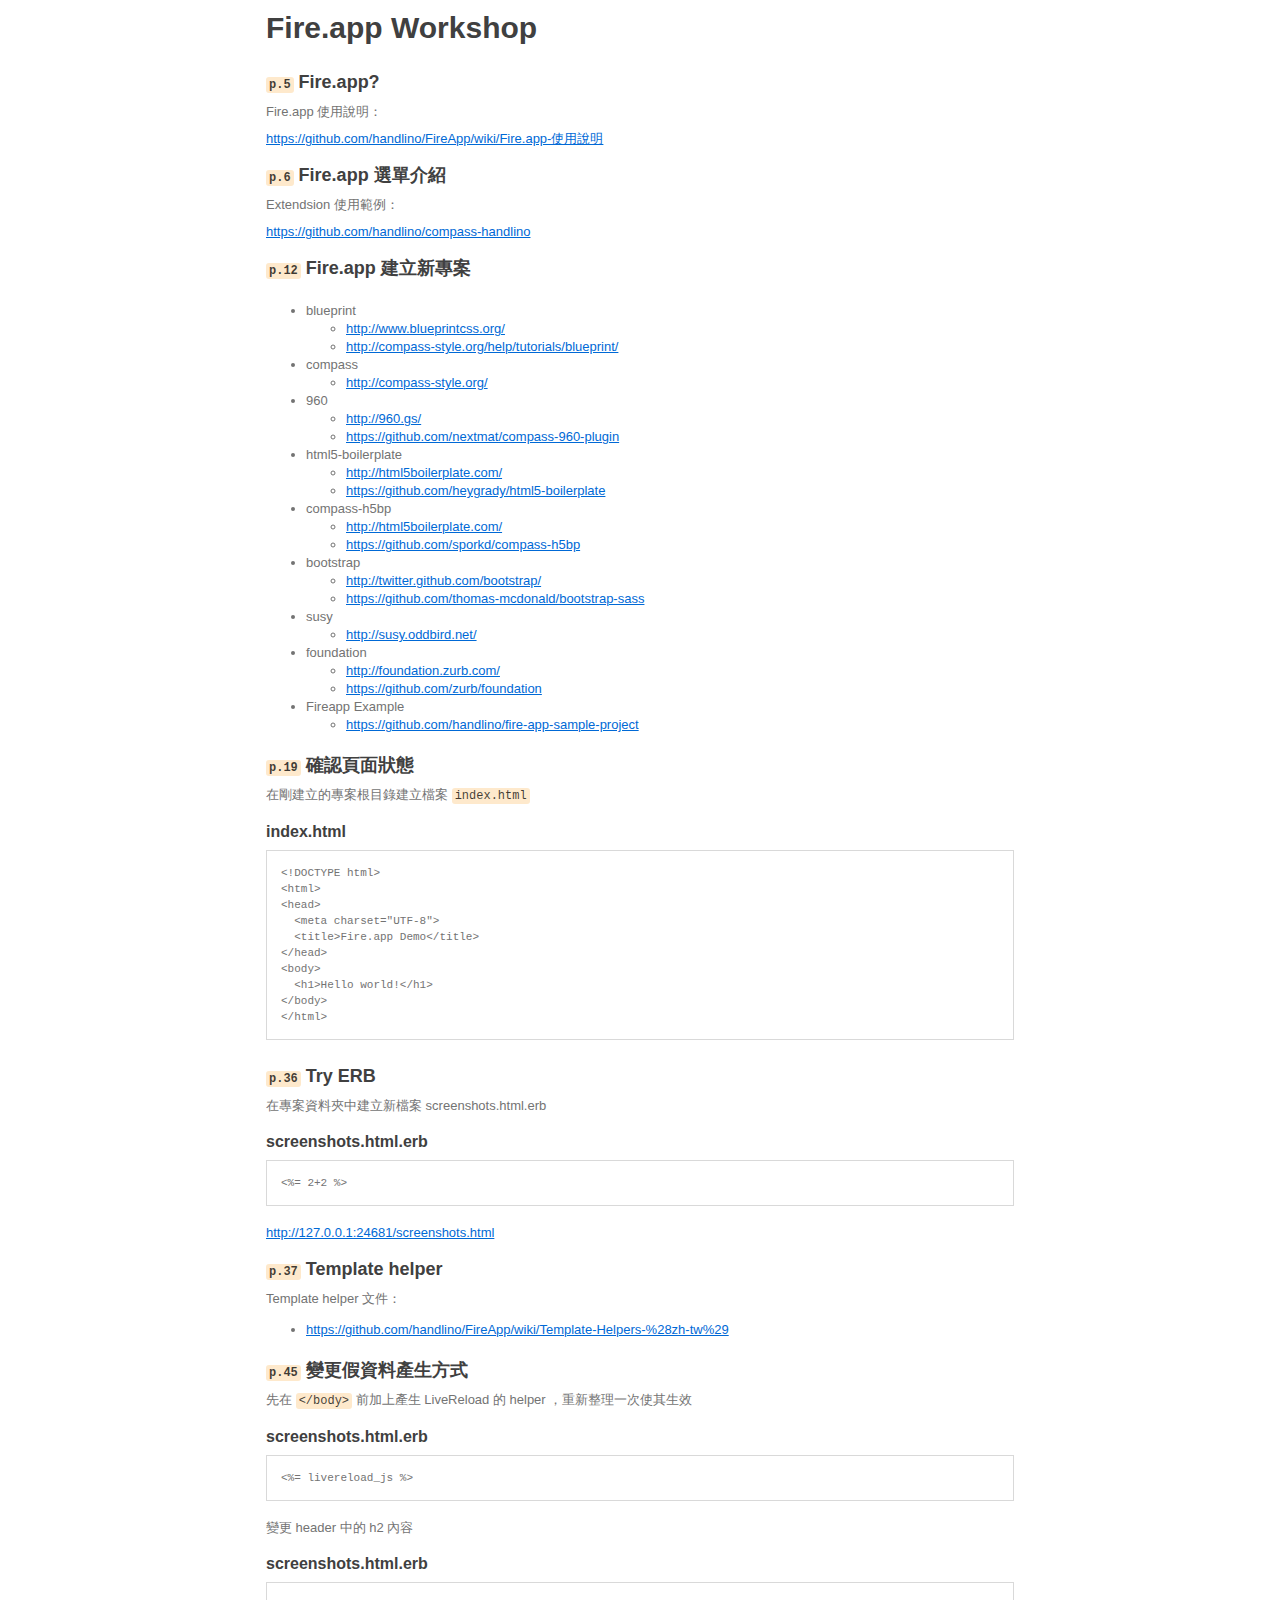
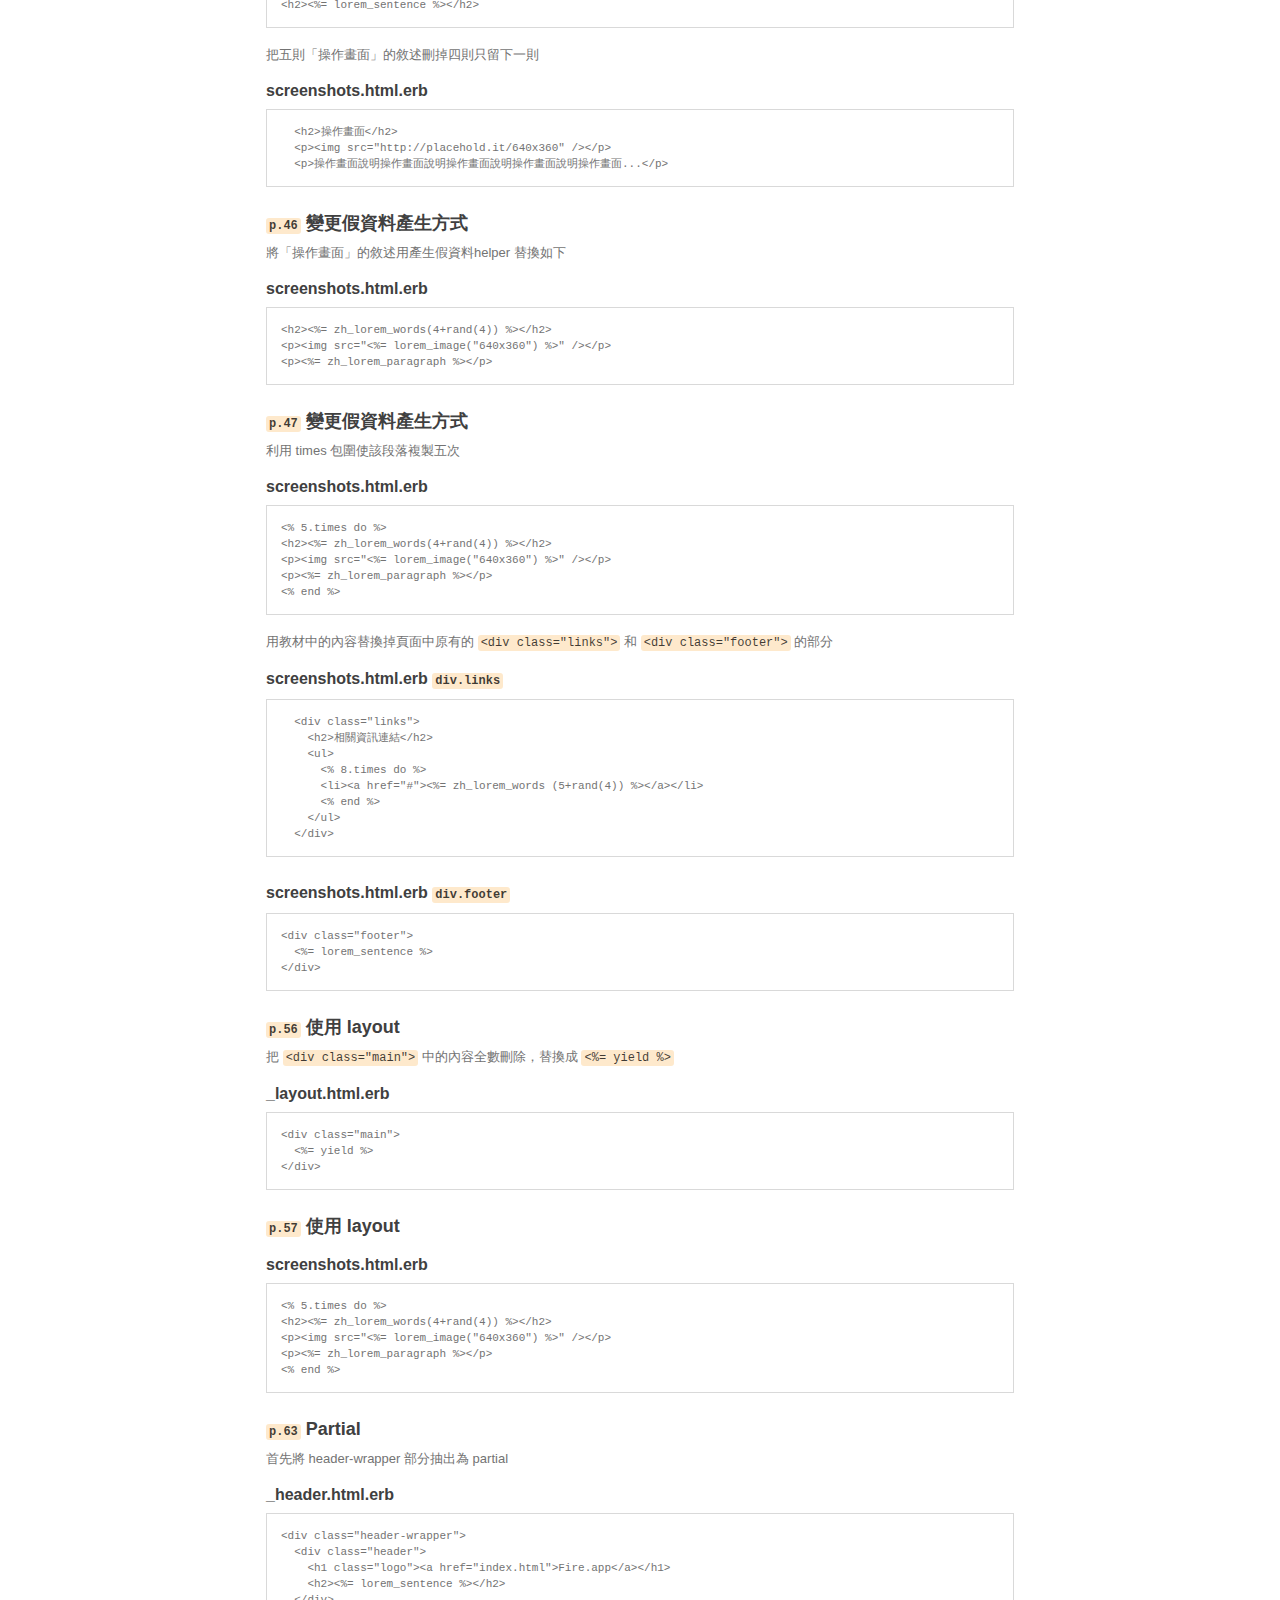
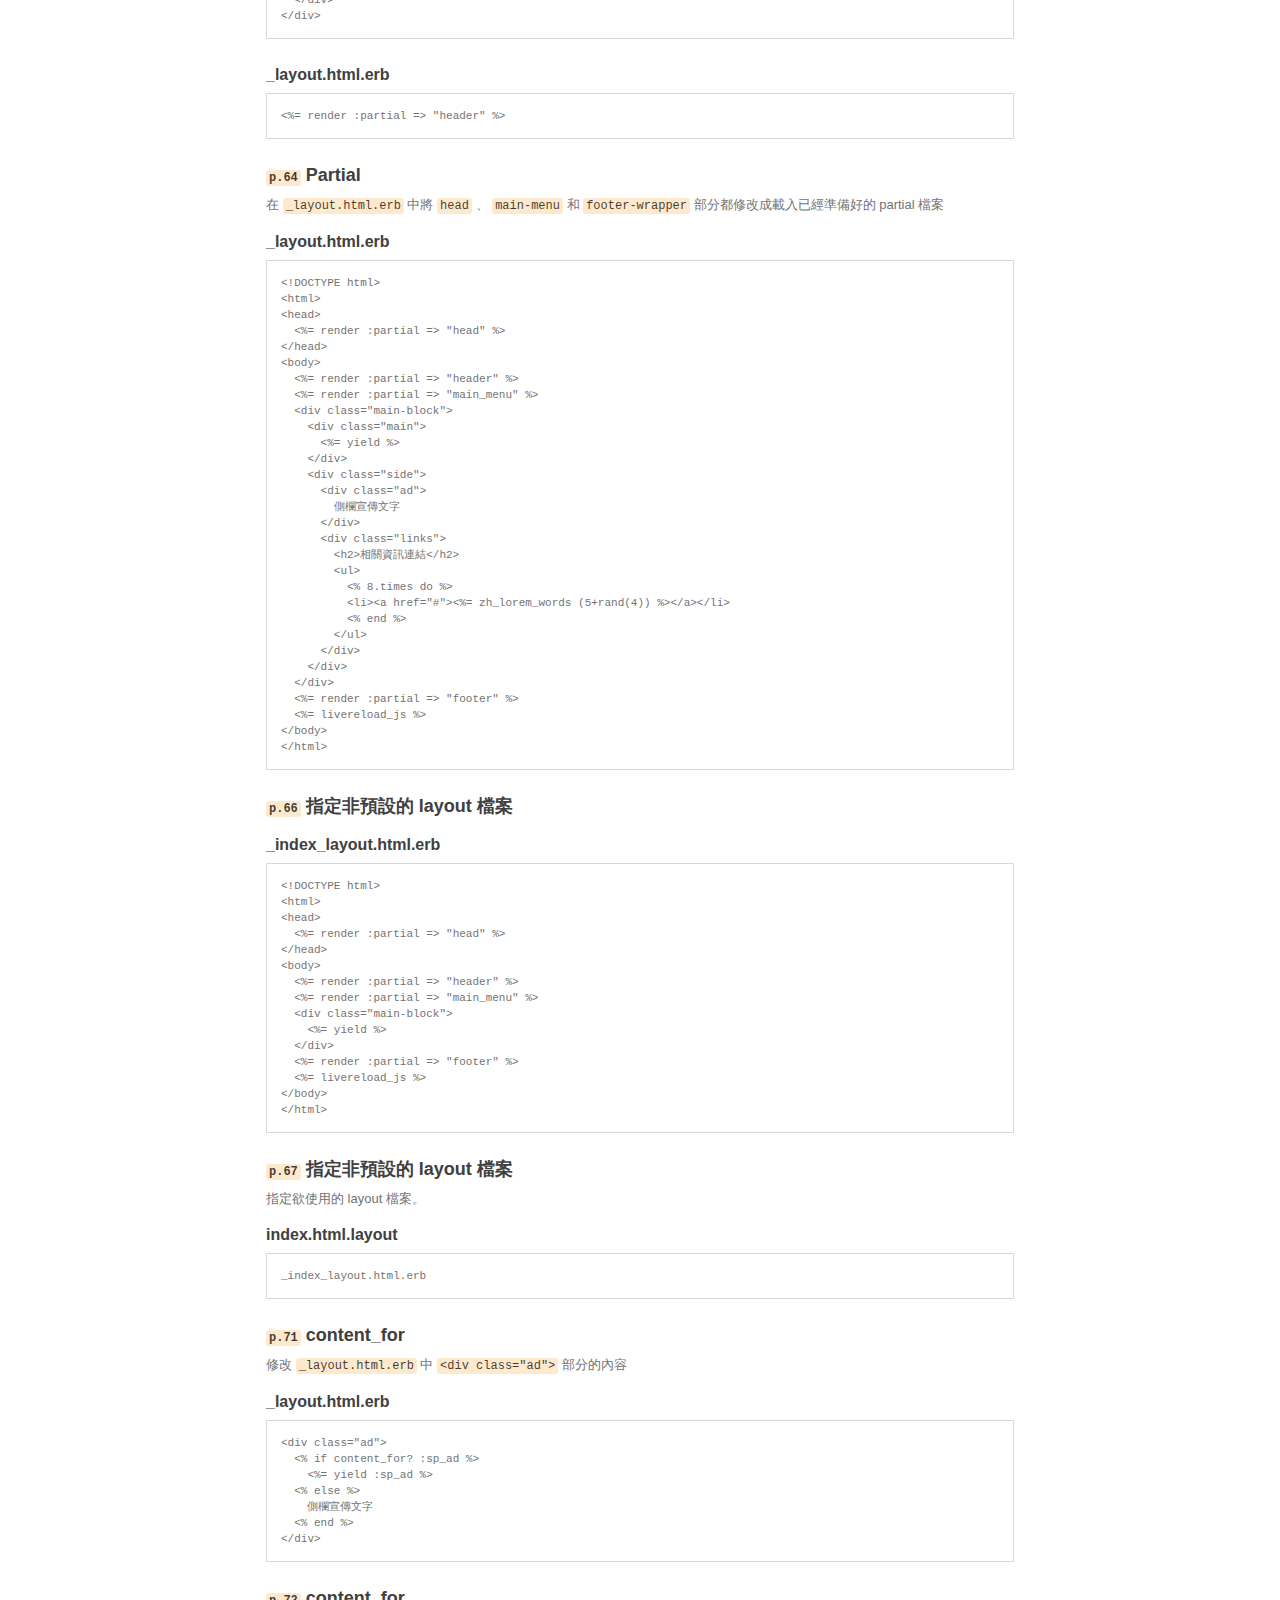
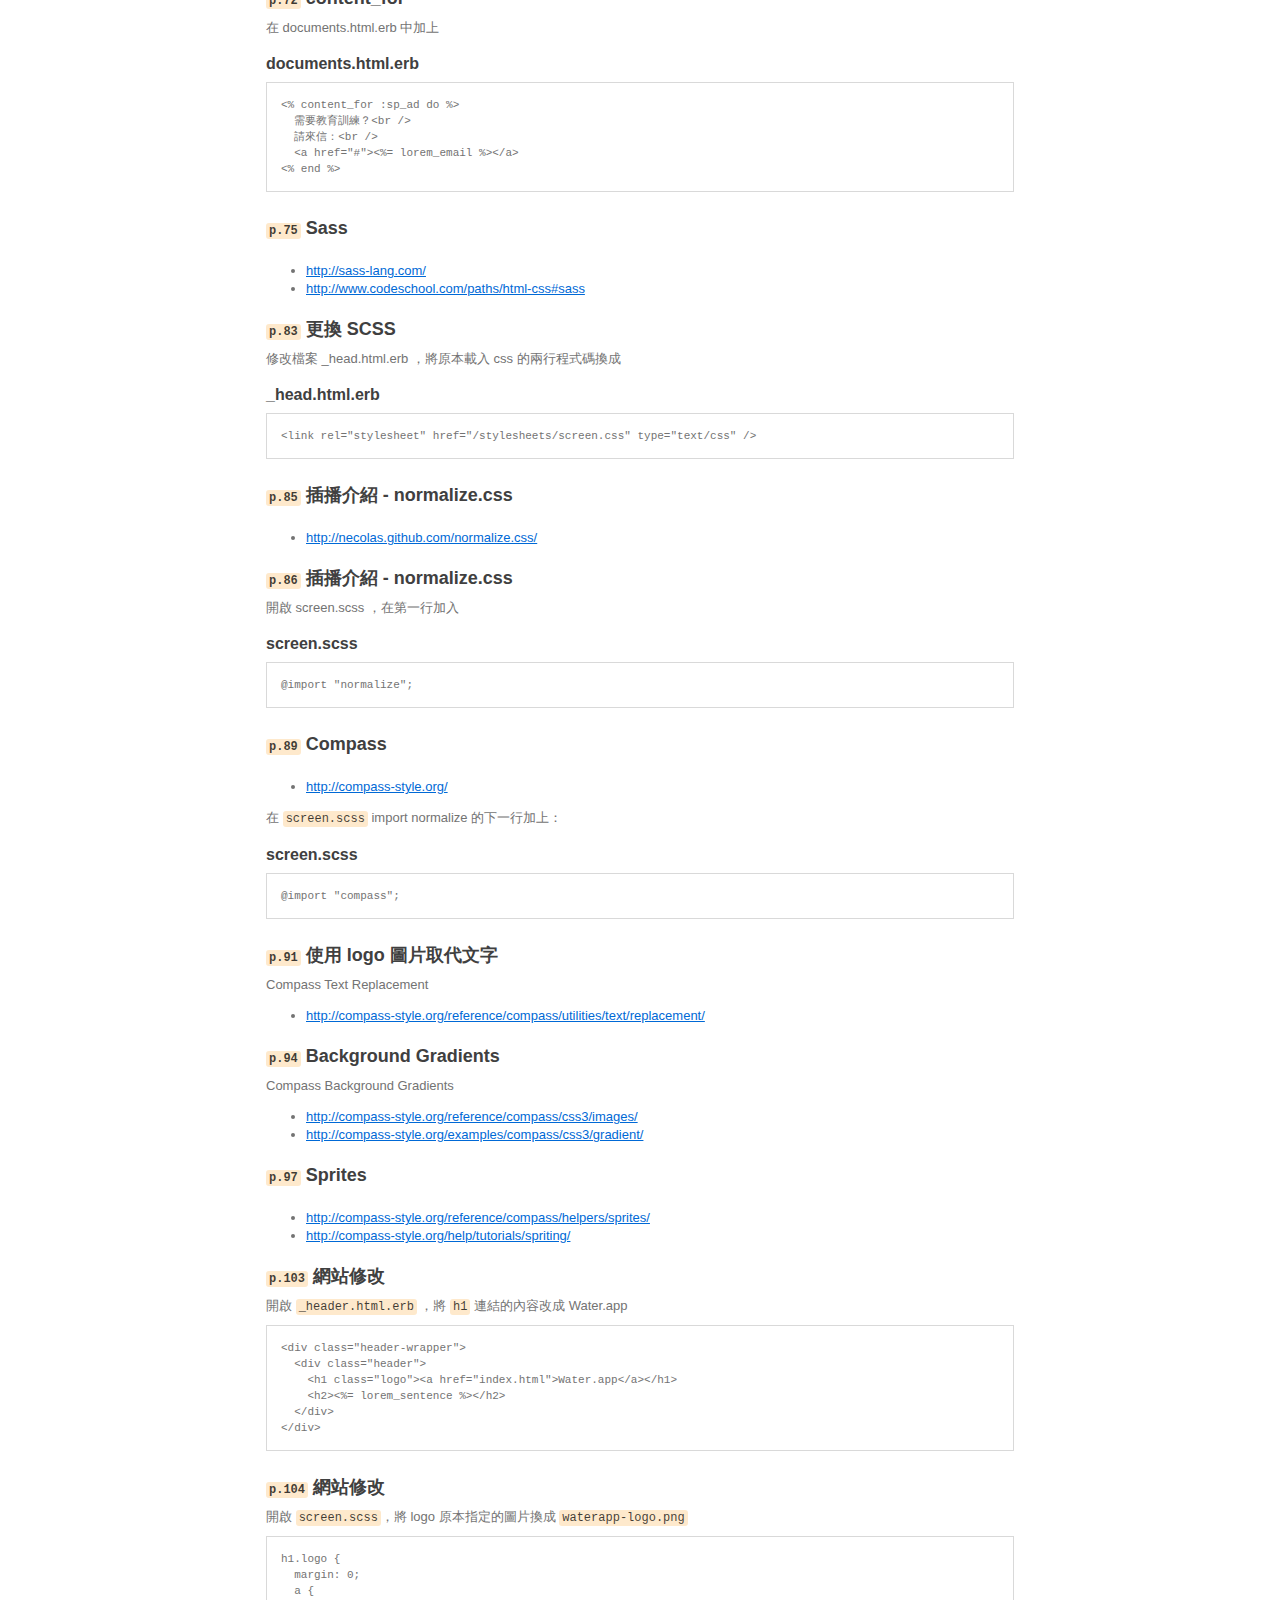
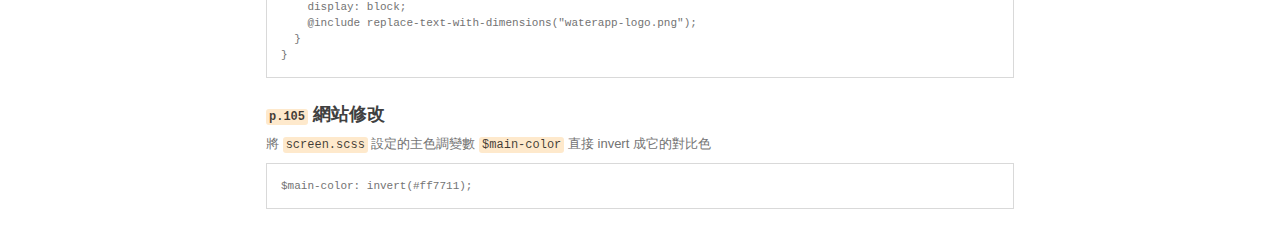
==== fireapp-workshop.html @ 672f6092 "add workshop files" ====
<!doctype html>
<html>
<head>
<meta charset="utf-8">
<meta name="viewport" content="width=device-width, initial-scale=1.0, user-scalable=no">
<style>
h1,
h2,
h3,
h4,
h5,
h6,
p,
blockquote {
    margin: 0;
    padding: 0;
}
body {
    font-family: "Helvetica Neue", Helvetica, "Hiragino Sans GB", Arial, sans-serif;
    font-size: 13px;
    line-height: 18px;
    color: #737373;
    margin: 10px 13px 10px 13px;
}
a {
    color: #0069d6;
}
a:hover {
    color: #0050a3;
    text-decoration: none;
}
a img {
    border: none;
}
p {
    margin-bottom: 9px;
}
h1,
h2,
h3,
h4,
h5,
h6 {
    color: #404040;
    line-height: 36px;
}
h1 {
    margin-bottom: 18px;
    font-size: 30px;
}
h2 {
    font-size: 24px;
}
h3 {
    font-size: 18px;
}
h4 {
    font-size: 16px;
}
h5 {
    font-size: 14px;
}
h6 {
    font-size: 13px;
}
hr {
    margin: 0 0 19px;
    border: 0;
    border-bottom: 1px solid #ccc;
}
blockquote {
    padding: 13px 13px 21px 15px;
    margin-bottom: 18px;
    font-family:georgia,serif;
    font-style: italic;
}
blockquote:before {
    content:"\201C";
    font-size:40px;
    margin-left:-10px;
    font-family:georgia,serif;
    color:#eee;
}
blockquote p {
    font-size: 14px;
    font-weight: 300;
    line-height: 18px;
    margin-bottom: 0;
    font-style: italic;
}
code, pre {
    font-family: Monaco, Andale Mono, Courier New, monospace;
}
code {
    background-color: #fee9cc;
    color: rgba(0, 0, 0, 0.75);
    padding: 1px 3px;
    font-size: 12px;
    -webkit-border-radius: 3px;
    -moz-border-radius: 3px;
    border-radius: 3px;
}
pre {
    display: block;
    padding: 14px;
    margin: 0 0 18px;
    line-height: 16px;
    font-size: 11px;
    border: 1px solid #d9d9d9;
    white-space: pre-wrap;
    word-wrap: break-word;
}
pre code {
    background-color: #fff;
    color:#737373;
    font-size: 11px;
    padding: 0;
}
@media screen and (min-width: 768px) {
    body {
        width: 748px;
        margin:10px auto;
    }
}
</style>
<title>Fire.app Workshop</title>

</head>
<body>
<h1>Fire.app Workshop</h1>

<h3><code>p.5</code> Fire.app?</h3>

<p>Fire.app 使用說明：</p>

<p><a href="https://github.com/handlino/FireApp/wiki/Fire.app-%E4%BD%BF%E7%94%A8%E8%AA%AA%E6%98%8E">https://github.com/handlino/FireApp/wiki/Fire.app-使用說明</a></p>

<h3><code>p.6</code> Fire.app 選單介紹</h3>

<p>Extendsion 使用範例：</p>

<p><a href="https://github.com/handlino/compass-handlino">https://github.com/handlino/compass-handlino</a></p>

<h3><code>p.12</code> Fire.app 建立新專案</h3>

<ul>
<li>blueprint

<ul>
<li><a href="http://www.blueprintcss.org/">http://www.blueprintcss.org/</a></li>
<li><a href="http://compass-style.org/help/tutorials/blueprint/">http://compass-style.org/help/tutorials/blueprint/</a></li>
</ul>
</li>
<li>compass

<ul>
<li><a href="http://compass-style.org/">http://compass-style.org/</a></li>
</ul>
</li>
<li>960

<ul>
<li><a href="http://960.gs/">http://960.gs/</a></li>
<li><a href="https://github.com/nextmat/compass-960-plugin">https://github.com/nextmat/compass-960-plugin</a></li>
</ul>
</li>
<li>html5-boilerplate

<ul>
<li><a href="http://html5boilerplate.com/">http://html5boilerplate.com/</a></li>
<li><a href="https://github.com/heygrady/html5-boilerplate">https://github.com/heygrady/html5-boilerplate</a></li>
</ul>
</li>
<li>compass-h5bp

<ul>
<li><a href="http://html5boilerplate.com/">http://html5boilerplate.com/</a></li>
<li><a href="https://github.com/sporkd/compass-h5bp">https://github.com/sporkd/compass-h5bp</a></li>
</ul>
</li>
<li>bootstrap

<ul>
<li><a href="http://twitter.github.com/bootstrap/">http://twitter.github.com/bootstrap/</a></li>
<li><a href="https://github.com/thomas-mcdonald/bootstrap-sass">https://github.com/thomas-mcdonald/bootstrap-sass</a></li>
</ul>
</li>
<li>susy

<ul>
<li><a href="http://susy.oddbird.net/">http://susy.oddbird.net/</a></li>
</ul>
</li>
<li>foundation

<ul>
<li><a href="http://foundation.zurb.com/">http://foundation.zurb.com/</a></li>
<li><a href="https://github.com/zurb/foundation">https://github.com/zurb/foundation</a></li>
</ul>
</li>
<li>Fireapp Example

<ul>
<li><a href="https://github.com/handlino/fire-app-sample-project">https://github.com/handlino/fire-app-sample-project</a></li>
</ul>
</li>
</ul>


<h3><code>p.19</code> 確認頁面狀態</h3>

<p>在剛建立的專案根目錄建立檔案 <code>index.html</code></p>

<h4>index.html</h4>

<pre><code>&lt;!DOCTYPE html&gt;
&lt;html&gt;
&lt;head&gt;
  &lt;meta charset="UTF-8"&gt;
  &lt;title&gt;Fire.app Demo&lt;/title&gt;
&lt;/head&gt;
&lt;body&gt;
  &lt;h1&gt;Hello world!&lt;/h1&gt;
&lt;/body&gt;
&lt;/html&gt;
</code></pre>

<h3><code>p.36</code> Try ERB</h3>

<p>在專案資料夾中建立新檔案 screenshots.html.erb</p>

<h4>screenshots.html.erb</h4>

<pre><code>&lt;%= 2+2 %&gt;
</code></pre>

<p><a href="http://127.0.0.1:24681/screenshots.html">http://127.0.0.1:24681/screenshots.html</a></p>

<h3><code>p.37</code> Template helper</h3>

<p>Template helper 文件：</p>

<ul>
<li><a href="https://github.com/handlino/FireApp/wiki/Template-Helpers-%28zh-tw%29">https://github.com/handlino/FireApp/wiki/Template-Helpers-%28zh-tw%29</a></li>
</ul>


<h3><code>p.45</code> 變更假資料產生方式</h3>

<p>先在 <code>&lt;/body&gt;</code> 前加上產生 LiveReload 的 helper ，重新整理一次使其生效</p>

<h4>screenshots.html.erb</h4>

<pre><code>&lt;%= livereload_js %&gt;
</code></pre>

<p>變更 header 中的 h2 內容</p>

<h4>screenshots.html.erb</h4>

<pre><code>&lt;h2&gt;&lt;%= lorem_sentence %&gt;&lt;/h2&gt;
</code></pre>

<p>把五則「操作畫面」的敘述刪掉四則只留下一則</p>

<h4>screenshots.html.erb</h4>

<pre><code>  &lt;h2&gt;操作畫面&lt;/h2&gt;
  &lt;p&gt;&lt;img src="http://placehold.it/640x360" /&gt;&lt;/p&gt;
  &lt;p&gt;操作畫面說明操作畫面說明操作畫面說明操作畫面說明操作畫面...&lt;/p&gt;
</code></pre>

<h3><code>p.46</code> 變更假資料產生方式</h3>

<p>將「操作畫面」的敘述用產生假資料helper 替換如下</p>

<h4>screenshots.html.erb</h4>

<pre><code>&lt;h2&gt;&lt;%= zh_lorem_words(4+rand(4)) %&gt;&lt;/h2&gt;
&lt;p&gt;&lt;img src="&lt;%= lorem_image("640x360") %&gt;" /&gt;&lt;/p&gt;
&lt;p&gt;&lt;%= zh_lorem_paragraph %&gt;&lt;/p&gt;
</code></pre>

<h3><code>p.47</code> 變更假資料產生方式</h3>

<p>利用 times 包圍使該段落複製五次</p>

<h4>screenshots.html.erb</h4>

<pre><code>&lt;% 5.times do %&gt;
&lt;h2&gt;&lt;%= zh_lorem_words(4+rand(4)) %&gt;&lt;/h2&gt;
&lt;p&gt;&lt;img src="&lt;%= lorem_image("640x360") %&gt;" /&gt;&lt;/p&gt;
&lt;p&gt;&lt;%= zh_lorem_paragraph %&gt;&lt;/p&gt;
&lt;% end %&gt;
</code></pre>

<p>用教材中的內容替換掉頁面中原有的 <code>&lt;div class="links"&gt;</code> 和 <code>&lt;div class="footer"&gt;</code> 的部分</p>

<h4>screenshots.html.erb <code>div.links</code></h4>

<pre><code>  &lt;div class="links"&gt;
    &lt;h2&gt;相關資訊連結&lt;/h2&gt;
    &lt;ul&gt;
      &lt;% 8.times do %&gt;
      &lt;li&gt;&lt;a href="#"&gt;&lt;%= zh_lorem_words (5+rand(4)) %&gt;&lt;/a&gt;&lt;/li&gt;
      &lt;% end %&gt;
    &lt;/ul&gt;  
  &lt;/div&gt;
</code></pre>

<h4>screenshots.html.erb <code>div.footer</code></h4>

<pre><code>&lt;div class="footer"&gt;
  &lt;%= lorem_sentence %&gt;
&lt;/div&gt;
</code></pre>

<h3><code>p.56</code> 使用 layout</h3>

<p>把 <code>&lt;div class="main"&gt;</code> 中的內容全數刪除，替換成 <code>&lt;%= yield %&gt;</code></p>

<h4>_layout.html.erb</h4>

<pre><code>&lt;div class="main"&gt;
  &lt;%= yield %&gt;
&lt;/div&gt;
</code></pre>

<h3><code>p.57</code> 使用 layout</h3>

<h4>screenshots.html.erb</h4>

<pre><code>&lt;% 5.times do %&gt;
&lt;h2&gt;&lt;%= zh_lorem_words(4+rand(4)) %&gt;&lt;/h2&gt;
&lt;p&gt;&lt;img src="&lt;%= lorem_image("640x360") %&gt;" /&gt;&lt;/p&gt;
&lt;p&gt;&lt;%= zh_lorem_paragraph %&gt;&lt;/p&gt;
&lt;% end %&gt;
</code></pre>

<h3><code>p.63</code> Partial</h3>

<p>首先將 header-wrapper 部分抽出為 partial</p>

<h4>_header.html.erb</h4>

<pre><code>&lt;div class="header-wrapper"&gt;
  &lt;div class="header"&gt;
    &lt;h1 class="logo"&gt;&lt;a href="index.html"&gt;Fire.app&lt;/a&gt;&lt;/h1&gt;
    &lt;h2&gt;&lt;%= lorem_sentence %&gt;&lt;/h2&gt;
  &lt;/div&gt;
&lt;/div&gt;
</code></pre>

<h4>_layout.html.erb</h4>

<pre><code>&lt;%= render :partial =&gt; "header" %&gt;
</code></pre>

<h3><code>p.64</code> Partial</h3>

<p>在 <code>_layout.html.erb</code> 中將 <code>head</code> 、 <code>main-menu</code> 和 <code>footer-wrapper</code> 部分都修改成載入已經準備好的 partial 檔案</p>

<h4>_layout.html.erb</h4>

<pre><code>&lt;!DOCTYPE html&gt;
&lt;html&gt;
&lt;head&gt;
  &lt;%= render :partial =&gt; "head" %&gt;
&lt;/head&gt;
&lt;body&gt;
  &lt;%= render :partial =&gt; "header" %&gt;
  &lt;%= render :partial =&gt; "main_menu" %&gt;
  &lt;div class="main-block"&gt;
    &lt;div class="main"&gt;
      &lt;%= yield %&gt;
    &lt;/div&gt;
    &lt;div class="side"&gt;
      &lt;div class="ad"&gt;
        側欄宣傳文字
      &lt;/div&gt;
      &lt;div class="links"&gt;
        &lt;h2&gt;相關資訊連結&lt;/h2&gt;
        &lt;ul&gt;
          &lt;% 8.times do %&gt;
          &lt;li&gt;&lt;a href="#"&gt;&lt;%= zh_lorem_words (5+rand(4)) %&gt;&lt;/a&gt;&lt;/li&gt;
          &lt;% end %&gt;
        &lt;/ul&gt;  
      &lt;/div&gt;
    &lt;/div&gt;
  &lt;/div&gt;
  &lt;%= render :partial =&gt; "footer" %&gt;
  &lt;%= livereload_js %&gt;
&lt;/body&gt;
&lt;/html&gt;
</code></pre>

<h3><code>p.66</code> 指定非預設的 layout 檔案</h3>

<h4>_index_layout.html.erb</h4>

<pre><code>&lt;!DOCTYPE html&gt;
&lt;html&gt;
&lt;head&gt;
  &lt;%= render :partial =&gt; "head" %&gt;
&lt;/head&gt;
&lt;body&gt;
  &lt;%= render :partial =&gt; "header" %&gt;
  &lt;%= render :partial =&gt; "main_menu" %&gt;
  &lt;div class="main-block"&gt;
    &lt;%= yield %&gt;
  &lt;/div&gt;
  &lt;%= render :partial =&gt; "footer" %&gt;
  &lt;%= livereload_js %&gt;
&lt;/body&gt;
&lt;/html&gt;
</code></pre>

<h3><code>p.67</code> 指定非預設的 layout 檔案</h3>

<p>指定欲使用的 layout 檔案。</p>

<h4>index.html.layout</h4>

<pre><code>_index_layout.html.erb
</code></pre>

<h3><code>p.71</code> content_for</h3>

<p>修改 <code>_layout.html.erb</code> 中 <code>&lt;div class="ad"&gt;</code> 部分的內容</p>

<h4>_layout.html.erb</h4>

<pre><code>&lt;div class="ad"&gt;
  &lt;% if content_for? :sp_ad %&gt;
    &lt;%= yield :sp_ad %&gt;
  &lt;% else %&gt;
    側欄宣傳文字
  &lt;% end %&gt;
&lt;/div&gt;
</code></pre>

<h3><code>p.72</code> content_for</h3>

<p>在 documents.html.erb 中加上</p>

<h4>documents.html.erb</h4>

<pre><code>&lt;% content_for :sp_ad do %&gt;
  需要教育訓練？&lt;br /&gt;
  請來信：&lt;br /&gt;
  &lt;a href="#"&gt;&lt;%= lorem_email %&gt;&lt;/a&gt;
&lt;% end %&gt;
</code></pre>

<h3><code>p.75</code> Sass</h3>

<ul>
<li><a href="http://sass-lang.com/">http://sass-lang.com/</a></li>
<li><a href="http://www.codeschool.com/paths/html-css#sass">http://www.codeschool.com/paths/html-css#sass</a></li>
</ul>


<h3><code>p.83</code> 更換 SCSS</h3>

<p>修改檔案 _head.html.erb ，將原本載入 css 的兩行程式碼換成</p>

<h4>_head.html.erb</h4>

<pre><code>&lt;link rel="stylesheet" href="/stylesheets/screen.css" type="text/css" /&gt;
</code></pre>

<h3><code>p.85</code> 插播介紹 - normalize.css</h3>

<ul>
<li><a href="http://necolas.github.com/normalize.css/">http://necolas.github.com/normalize.css/</a></li>
</ul>


<h3><code>p.86</code> 插播介紹 - normalize.css</h3>

<p>開啟 screen.scss ，在第一行加入</p>

<h4>screen.scss</h4>

<pre><code>@import "normalize";
</code></pre>

<h3><code>p.89</code> Compass</h3>

<ul>
<li><a href="http://compass-style.org/">http://compass-style.org/</a></li>
</ul>


<p>在 <code>screen.scss</code> import normalize 的下一行加上：</p>

<h4>screen.scss</h4>

<pre><code>@import "compass";
</code></pre>

<h3><code>p.91</code> 使用 logo 圖片取代文字</h3>

<p>Compass Text Replacement</p>

<ul>
<li><a href="http://compass-style.org/reference/compass/utilities/text/replacement/">http://compass-style.org/reference/compass/utilities/text/replacement/</a></li>
</ul>


<h3><code>p.94</code> Background Gradients</h3>

<p>Compass Background Gradients</p>

<ul>
<li><a href="http://compass-style.org/reference/compass/css3/images/">http://compass-style.org/reference/compass/css3/images/</a></li>
<li><a href="http://compass-style.org/examples/compass/css3/gradient/">http://compass-style.org/examples/compass/css3/gradient/</a></li>
</ul>


<h3><code>p.97</code> Sprites</h3>

<ul>
<li><a href="http://compass-style.org/reference/compass/helpers/sprites/">http://compass-style.org/reference/compass/helpers/sprites/</a></li>
<li><a href="http://compass-style.org/help/tutorials/spriting/">http://compass-style.org/help/tutorials/spriting/</a></li>
</ul>


<h3><code>p.103</code> 網站修改</h3>

<p>開啟 <code>_header.html.erb</code> ，將 <code>h1</code> 連結的內容改成 Water.app</p>

<pre><code>&lt;div class="header-wrapper"&gt;
  &lt;div class="header"&gt;
    &lt;h1 class="logo"&gt;&lt;a href="index.html"&gt;Water.app&lt;/a&gt;&lt;/h1&gt;
    &lt;h2&gt;&lt;%= lorem_sentence %&gt;&lt;/h2&gt;
  &lt;/div&gt;
&lt;/div&gt;
</code></pre>

<h3><code>p.104</code> 網站修改</h3>

<p>開啟 <code>screen.scss</code>，將 logo 原本指定的圖片換成 <code>waterapp-logo.png</code></p>

<pre><code>h1.logo {
  margin: 0;
  a {
    display: block;
    @include replace-text-with-dimensions("waterapp-logo.png");
  }
}
</code></pre>

<h3><code>p.105</code> 網站修改</h3>

<p>將 <code>screen.scss</code> 設定的主色調變數 <code>$main-color</code> 直接 invert 成它的對比色</p>

<pre><code>$main-color: invert(#ff7711);
</code></pre>
</body>
</html>
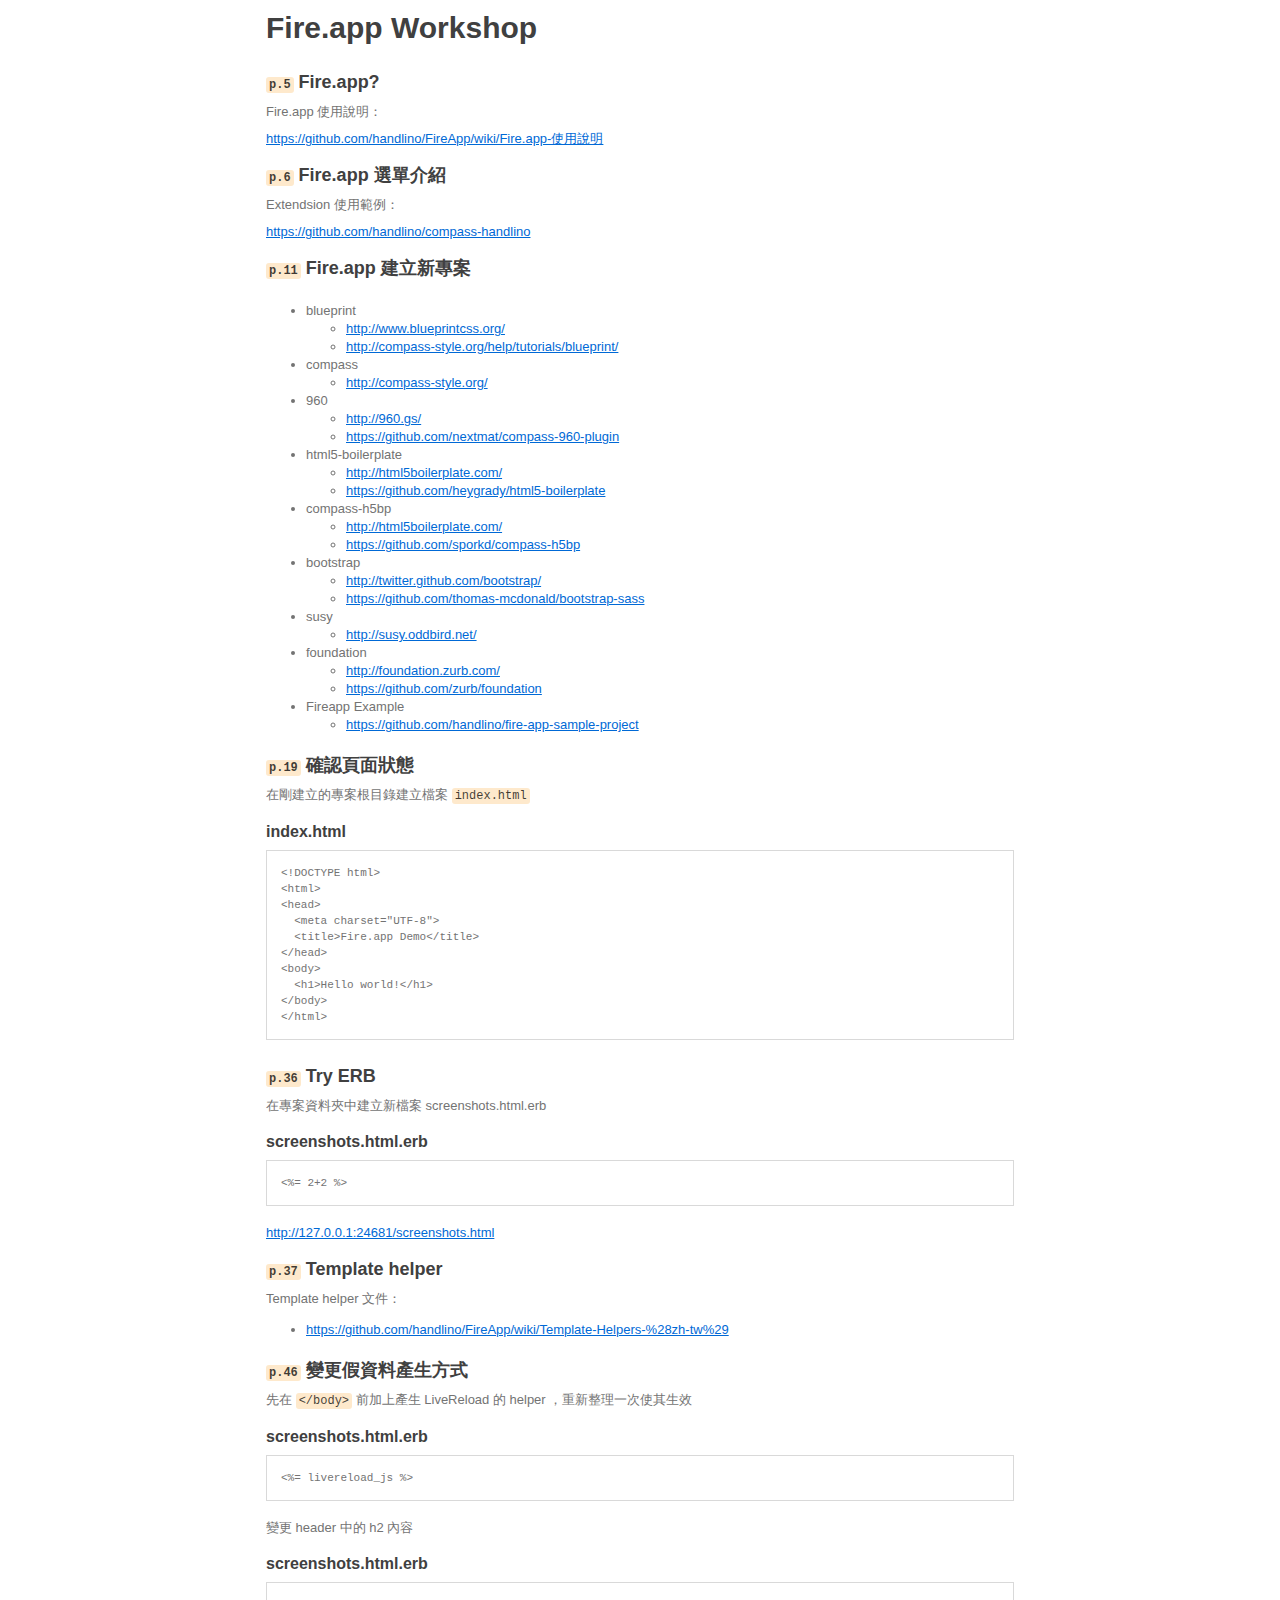
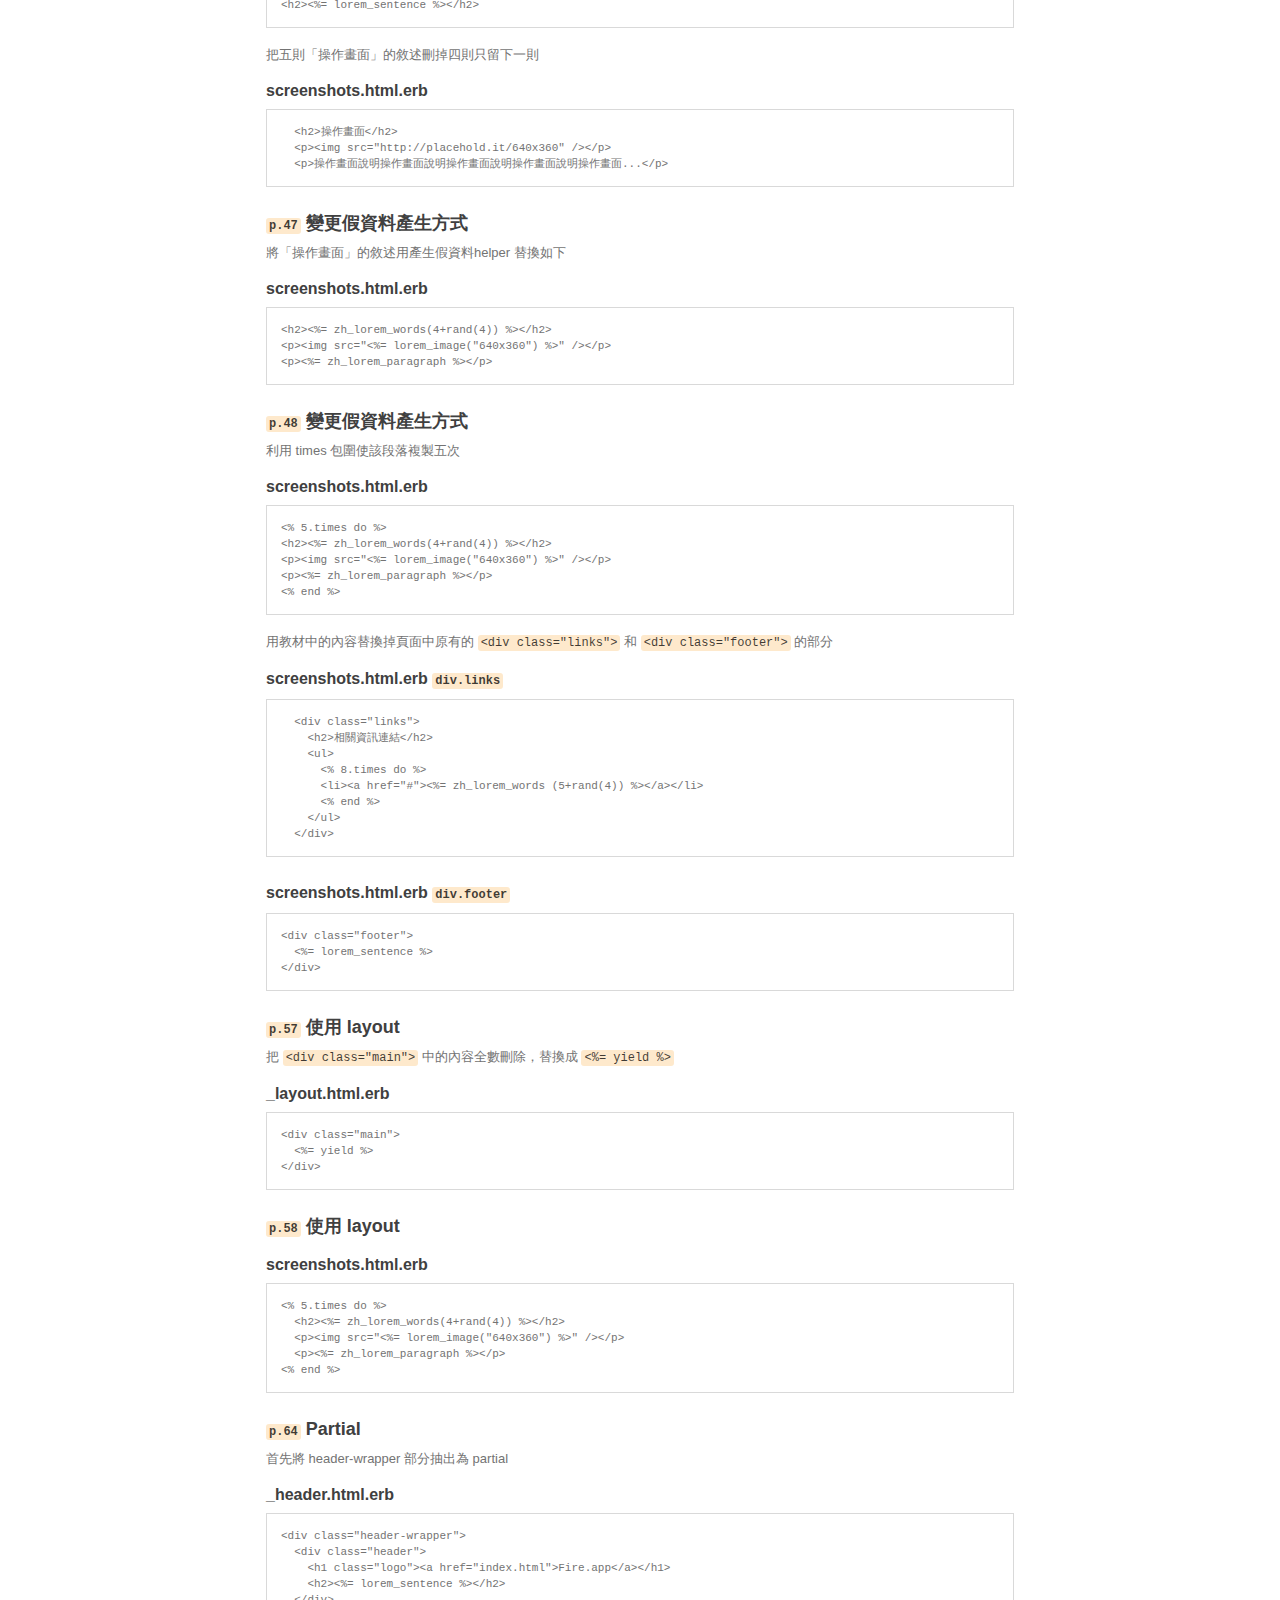
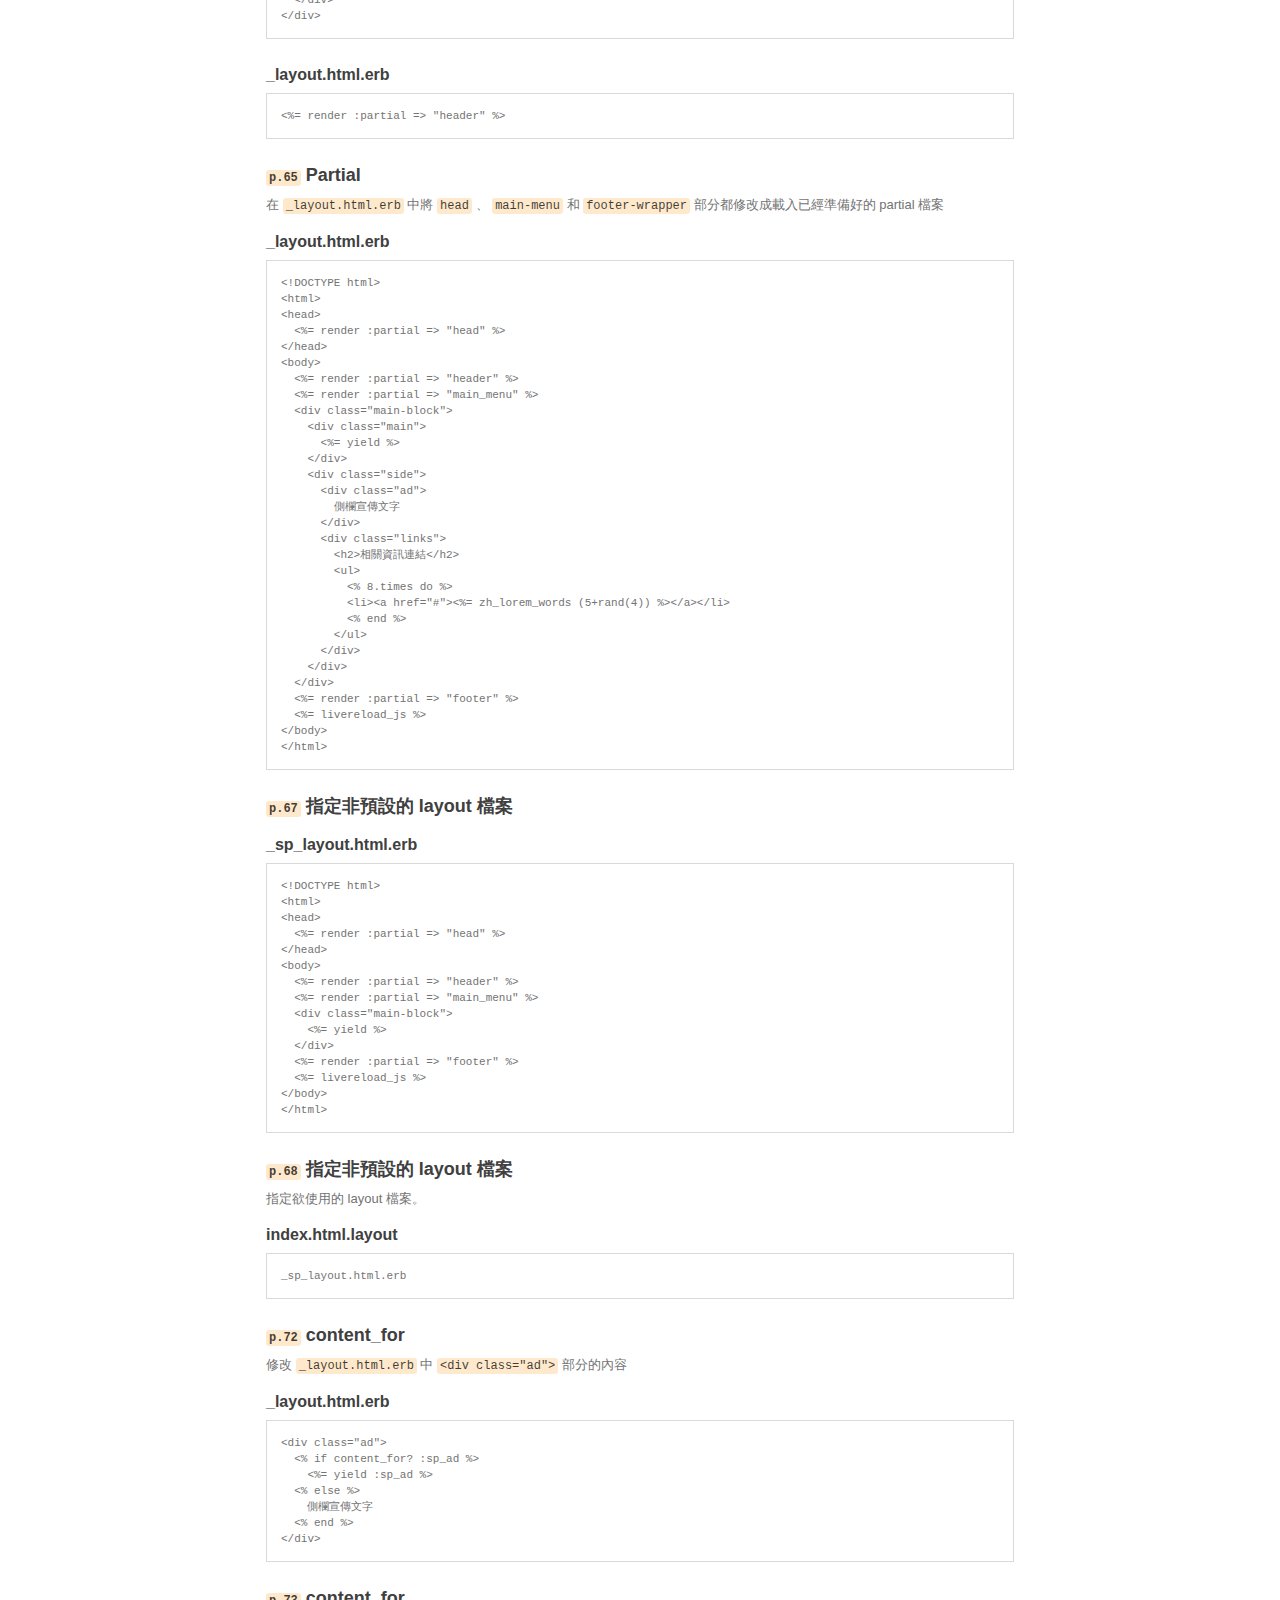
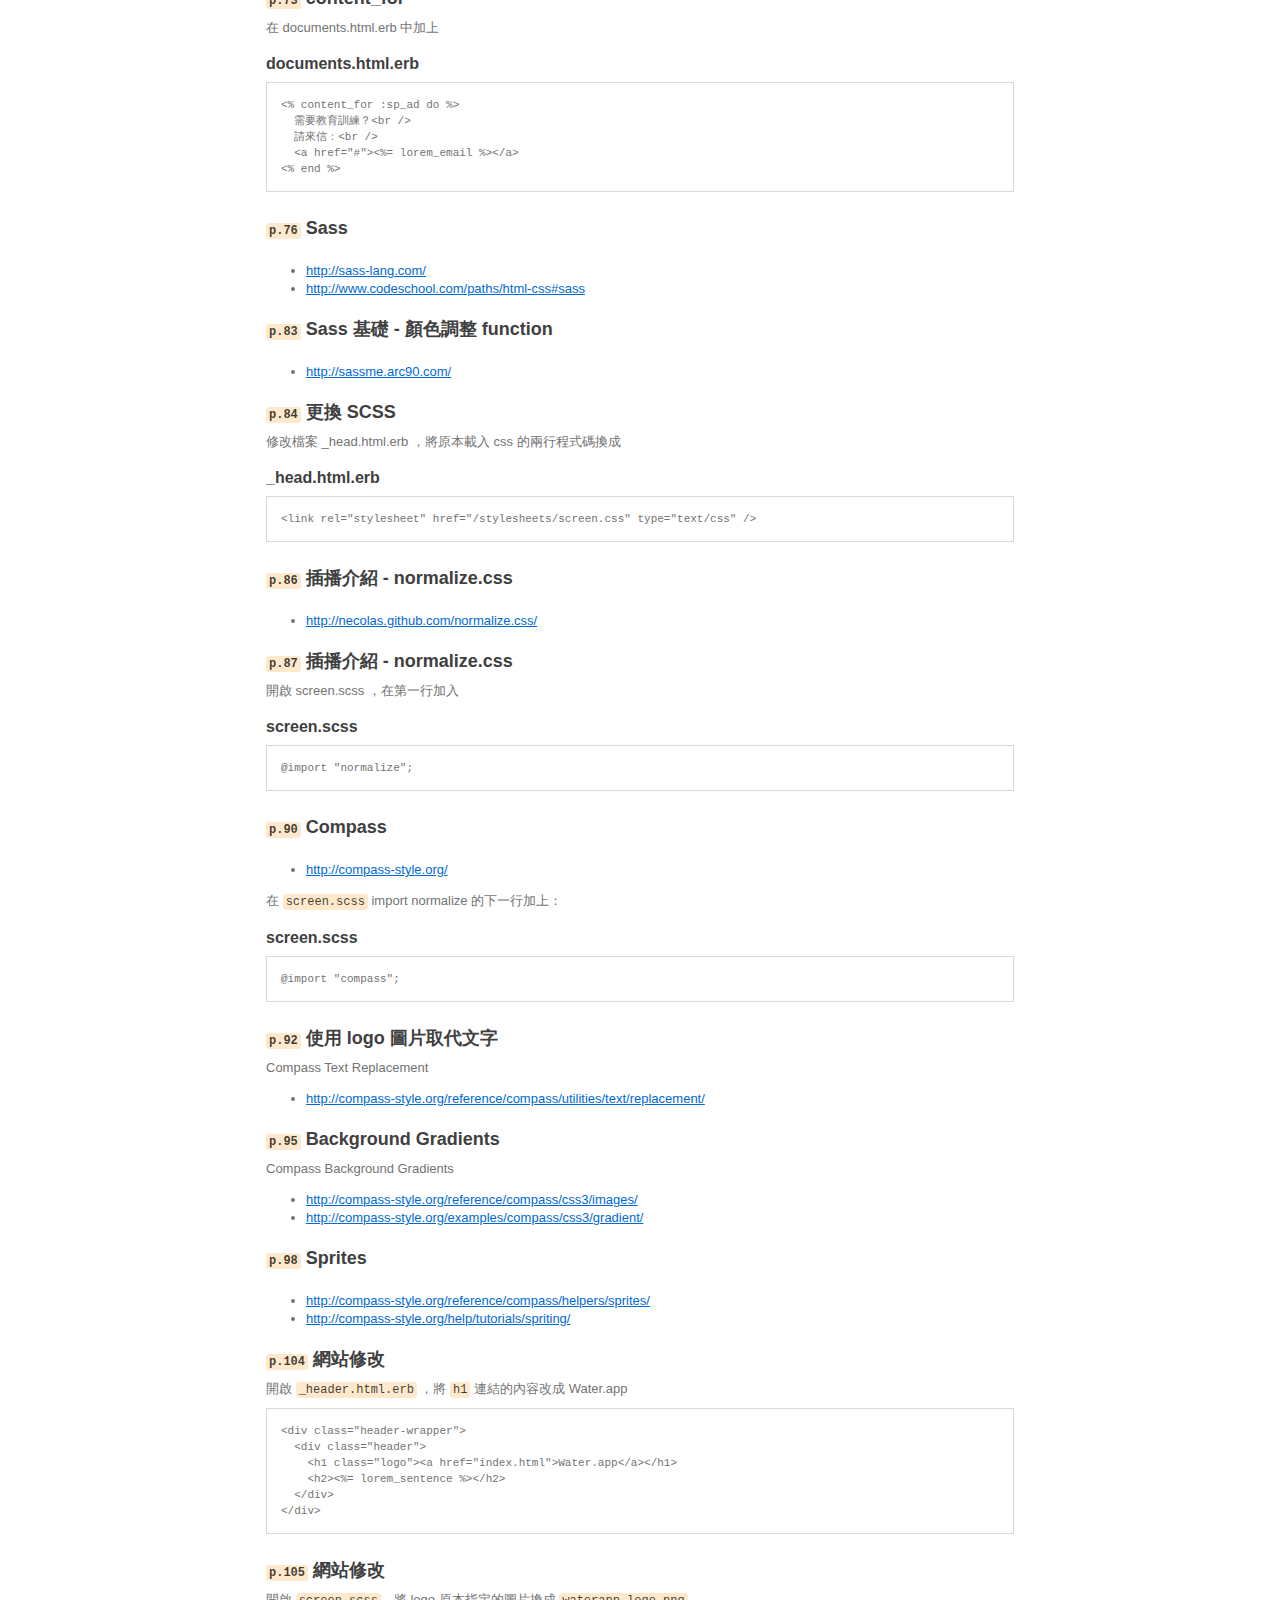
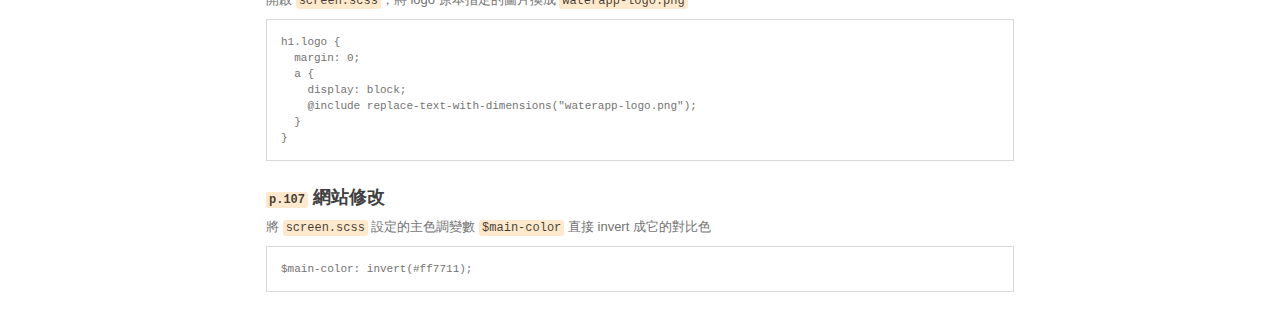
==== commit 121c4d28: "update document" ====
--- a/fireapp-workshop.html
+++ b/fireapp-workshop.html
@@ -141,7 +141,7 @@
 
 <p><a href="https://github.com/handlino/compass-handlino">https://github.com/handlino/compass-handlino</a></p>
 
-<h3><code>p.12</code> Fire.app 建立新專案</h3>
+<h3><code>p.11</code> Fire.app 建立新專案</h3>
 
 <ul>
 <li>blueprint
@@ -245,7 +245,7 @@
 </ul>
 
 
-<h3><code>p.45</code> 變更假資料產生方式</h3>
+<h3><code>p.46</code> 變更假資料產生方式</h3>
 
 <p>先在 <code>&lt;/body&gt;</code> 前加上產生 LiveReload 的 helper ，重新整理一次使其生效</p>
 
@@ -270,7 +270,7 @@
   &lt;p&gt;操作畫面說明操作畫面說明操作畫面說明操作畫面說明操作畫面...&lt;/p&gt;
 </code></pre>
 
-<h3><code>p.46</code> 變更假資料產生方式</h3>
+<h3><code>p.47</code> 變更假資料產生方式</h3>
 
 <p>將「操作畫面」的敘述用產生假資料helper 替換如下</p>
 
@@ -281,7 +281,7 @@
 &lt;p&gt;&lt;%= zh_lorem_paragraph %&gt;&lt;/p&gt;
 </code></pre>
 
-<h3><code>p.47</code> 變更假資料產生方式</h3>
+<h3><code>p.48</code> 變更假資料產生方式</h3>
 
 <p>利用 times 包圍使該段落複製五次</p>
 
@@ -315,7 +315,7 @@
 &lt;/div&gt;
 </code></pre>
 
-<h3><code>p.56</code> 使用 layout</h3>
+<h3><code>p.57</code> 使用 layout</h3>
 
 <p>把 <code>&lt;div class="main"&gt;</code> 中的內容全數刪除，替換成 <code>&lt;%= yield %&gt;</code></p>
 
@@ -326,18 +326,18 @@
 &lt;/div&gt;
 </code></pre>
 
-<h3><code>p.57</code> 使用 layout</h3>
+<h3><code>p.58</code> 使用 layout</h3>
 
 <h4>screenshots.html.erb</h4>
 
 <pre><code>&lt;% 5.times do %&gt;
-&lt;h2&gt;&lt;%= zh_lorem_words(4+rand(4)) %&gt;&lt;/h2&gt;
-&lt;p&gt;&lt;img src="&lt;%= lorem_image("640x360") %&gt;" /&gt;&lt;/p&gt;
-&lt;p&gt;&lt;%= zh_lorem_paragraph %&gt;&lt;/p&gt;
+  &lt;h2&gt;&lt;%= zh_lorem_words(4+rand(4)) %&gt;&lt;/h2&gt;
+  &lt;p&gt;&lt;img src="&lt;%= lorem_image("640x360") %&gt;" /&gt;&lt;/p&gt;
+  &lt;p&gt;&lt;%= zh_lorem_paragraph %&gt;&lt;/p&gt;
 &lt;% end %&gt;
 </code></pre>
 
-<h3><code>p.63</code> Partial</h3>
+<h3><code>p.64</code> Partial</h3>
 
 <p>首先將 header-wrapper 部分抽出為 partial</p>
 
@@ -356,7 +356,7 @@
 <pre><code>&lt;%= render :partial =&gt; "header" %&gt;
 </code></pre>
 
-<h3><code>p.64</code> Partial</h3>
+<h3><code>p.65</code> Partial</h3>
 
 <p>在 <code>_layout.html.erb</code> 中將 <code>head</code> 、 <code>main-menu</code> 和 <code>footer-wrapper</code> 部分都修改成載入已經準備好的 partial 檔案</p>
 
@@ -394,9 +394,9 @@
 &lt;/html&gt;
 </code></pre>
 
-<h3><code>p.66</code> 指定非預設的 layout 檔案</h3>
-
-<h4>_index_layout.html.erb</h4>
+<h3><code>p.67</code> 指定非預設的 layout 檔案</h3>
+
+<h4>_sp_layout.html.erb</h4>
 
 <pre><code>&lt;!DOCTYPE html&gt;
 &lt;html&gt;
@@ -415,16 +415,16 @@
 &lt;/html&gt;
 </code></pre>
 
-<h3><code>p.67</code> 指定非預設的 layout 檔案</h3>
+<h3><code>p.68</code> 指定非預設的 layout 檔案</h3>
 
 <p>指定欲使用的 layout 檔案。</p>
 
 <h4>index.html.layout</h4>
 
-<pre><code>_index_layout.html.erb
-</code></pre>
-
-<h3><code>p.71</code> content_for</h3>
+<pre><code>_sp_layout.html.erb
+</code></pre>
+
+<h3><code>p.72</code> content_for</h3>
 
 <p>修改 <code>_layout.html.erb</code> 中 <code>&lt;div class="ad"&gt;</code> 部分的內容</p>
 
@@ -439,7 +439,7 @@
 &lt;/div&gt;
 </code></pre>
 
-<h3><code>p.72</code> content_for</h3>
+<h3><code>p.73</code> content_for</h3>
 
 <p>在 documents.html.erb 中加上</p>
 
@@ -452,7 +452,7 @@
 &lt;% end %&gt;
 </code></pre>
 
-<h3><code>p.75</code> Sass</h3>
+<h3><code>p.76</code> Sass</h3>
 
 <ul>
 <li><a href="http://sass-lang.com/">http://sass-lang.com/</a></li>
@@ -460,7 +460,14 @@
 </ul>
 
 
-<h3><code>p.83</code> 更換 SCSS</h3>
+<h3><code>p.83</code> Sass 基礎 - 顏色調整 function</h3>
+
+<ul>
+<li><a href="http://sassme.arc90.com/">http://sassme.arc90.com/</a></li>
+</ul>
+
+
+<h3><code>p.84</code> 更換 SCSS</h3>
 
 <p>修改檔案 _head.html.erb ，將原本載入 css 的兩行程式碼換成</p>
 
@@ -469,14 +476,14 @@
 <pre><code>&lt;link rel="stylesheet" href="/stylesheets/screen.css" type="text/css" /&gt;
 </code></pre>
 
-<h3><code>p.85</code> 插播介紹 - normalize.css</h3>
+<h3><code>p.86</code> 插播介紹 - normalize.css</h3>
 
 <ul>
 <li><a href="http://necolas.github.com/normalize.css/">http://necolas.github.com/normalize.css/</a></li>
 </ul>
 
 
-<h3><code>p.86</code> 插播介紹 - normalize.css</h3>
+<h3><code>p.87</code> 插播介紹 - normalize.css</h3>
 
 <p>開啟 screen.scss ，在第一行加入</p>
 
@@ -485,7 +492,7 @@
 <pre><code>@import "normalize";
 </code></pre>
 
-<h3><code>p.89</code> Compass</h3>
+<h3><code>p.90</code> Compass</h3>
 
 <ul>
 <li><a href="http://compass-style.org/">http://compass-style.org/</a></li>
@@ -499,7 +506,7 @@
 <pre><code>@import "compass";
 </code></pre>
 
-<h3><code>p.91</code> 使用 logo 圖片取代文字</h3>
+<h3><code>p.92</code> 使用 logo 圖片取代文字</h3>
 
 <p>Compass Text Replacement</p>
 
@@ -508,7 +515,7 @@
 </ul>
 
 
-<h3><code>p.94</code> Background Gradients</h3>
+<h3><code>p.95</code> Background Gradients</h3>
 
 <p>Compass Background Gradients</p>
 
@@ -518,7 +525,7 @@
 </ul>
 
 
-<h3><code>p.97</code> Sprites</h3>
+<h3><code>p.98</code> Sprites</h3>
 
 <ul>
 <li><a href="http://compass-style.org/reference/compass/helpers/sprites/">http://compass-style.org/reference/compass/helpers/sprites/</a></li>
@@ -526,7 +533,7 @@
 </ul>
 
 
-<h3><code>p.103</code> 網站修改</h3>
+<h3><code>p.104</code> 網站修改</h3>
 
 <p>開啟 <code>_header.html.erb</code> ，將 <code>h1</code> 連結的內容改成 Water.app</p>
 
@@ -538,7 +545,7 @@
 &lt;/div&gt;
 </code></pre>
 
-<h3><code>p.104</code> 網站修改</h3>
+<h3><code>p.105</code> 網站修改</h3>
 
 <p>開啟 <code>screen.scss</code>，將 logo 原本指定的圖片換成 <code>waterapp-logo.png</code></p>
 
@@ -551,7 +558,7 @@
 }
 </code></pre>
 
-<h3><code>p.105</code> 網站修改</h3>
+<h3><code>p.107</code> 網站修改</h3>
 
 <p>將 <code>screen.scss</code> 設定的主色調變數 <code>$main-color</code> 直接 invert 成它的對比色</p>
 
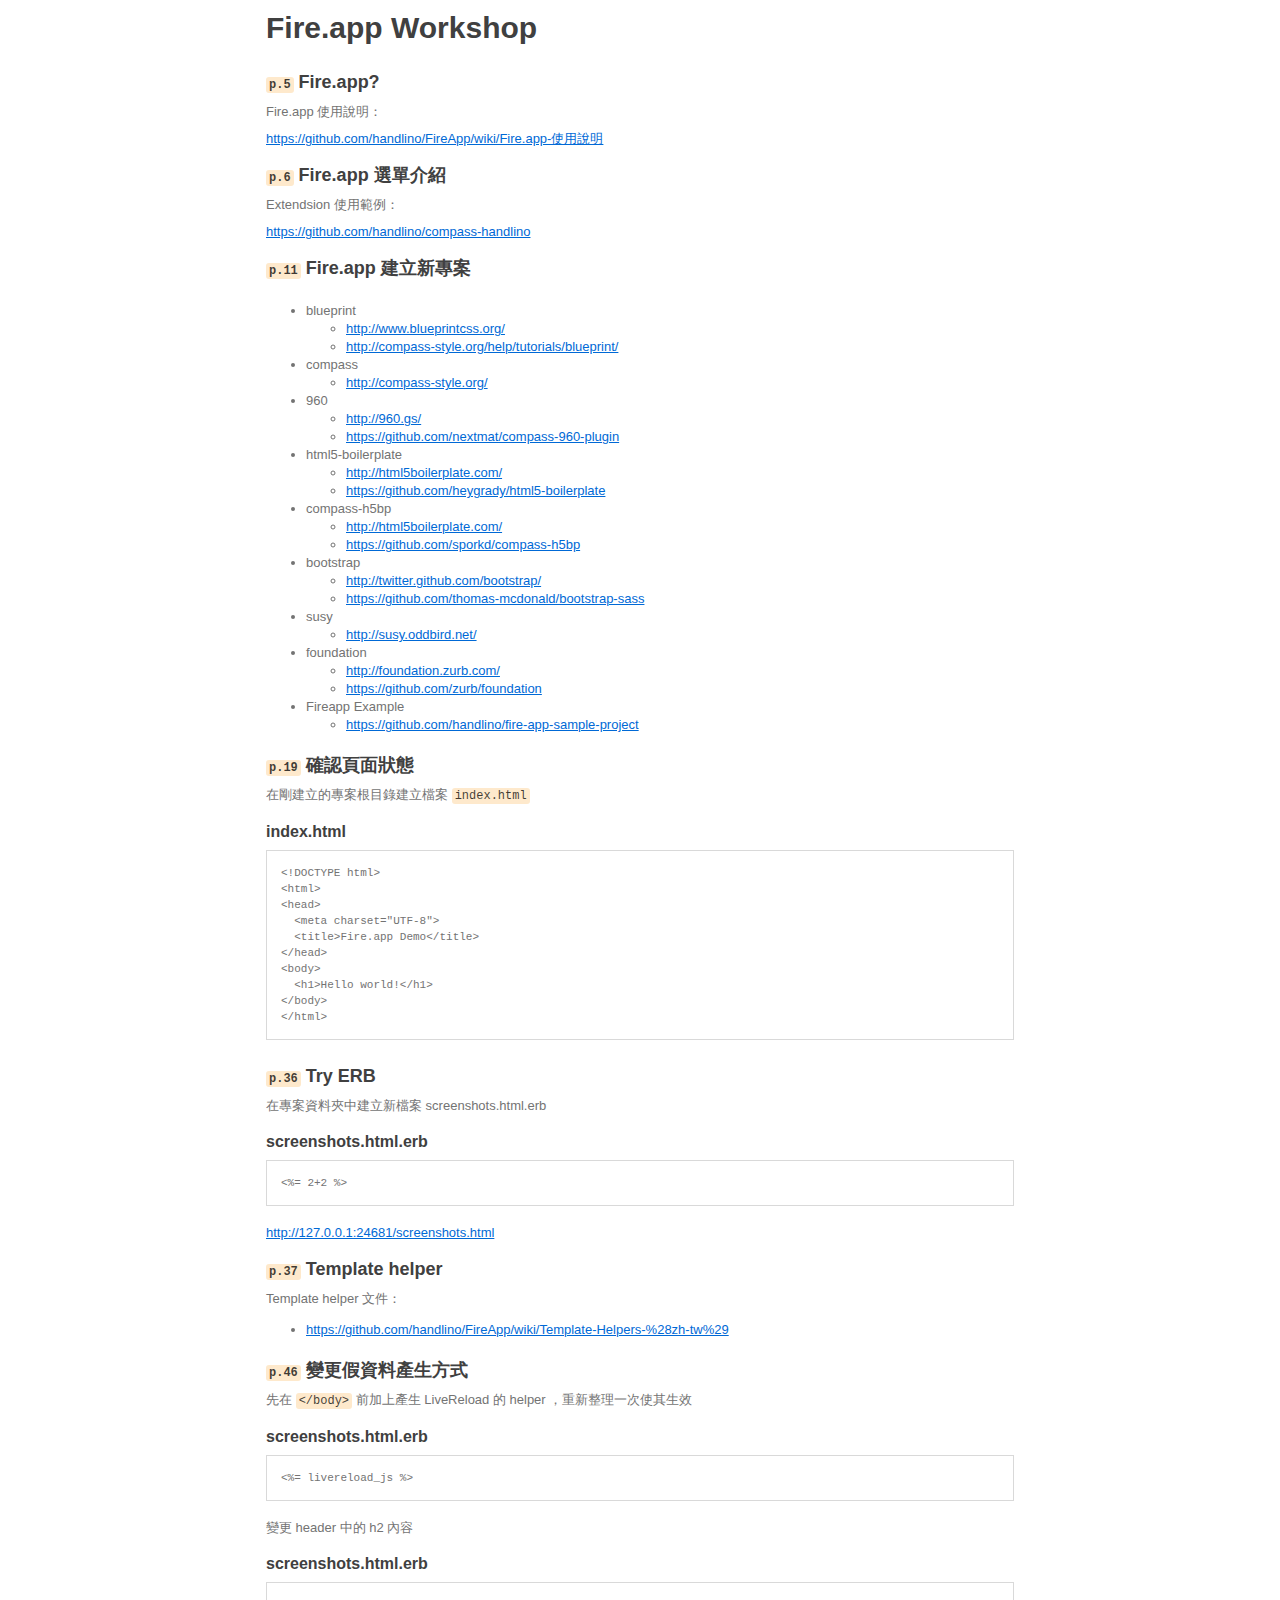
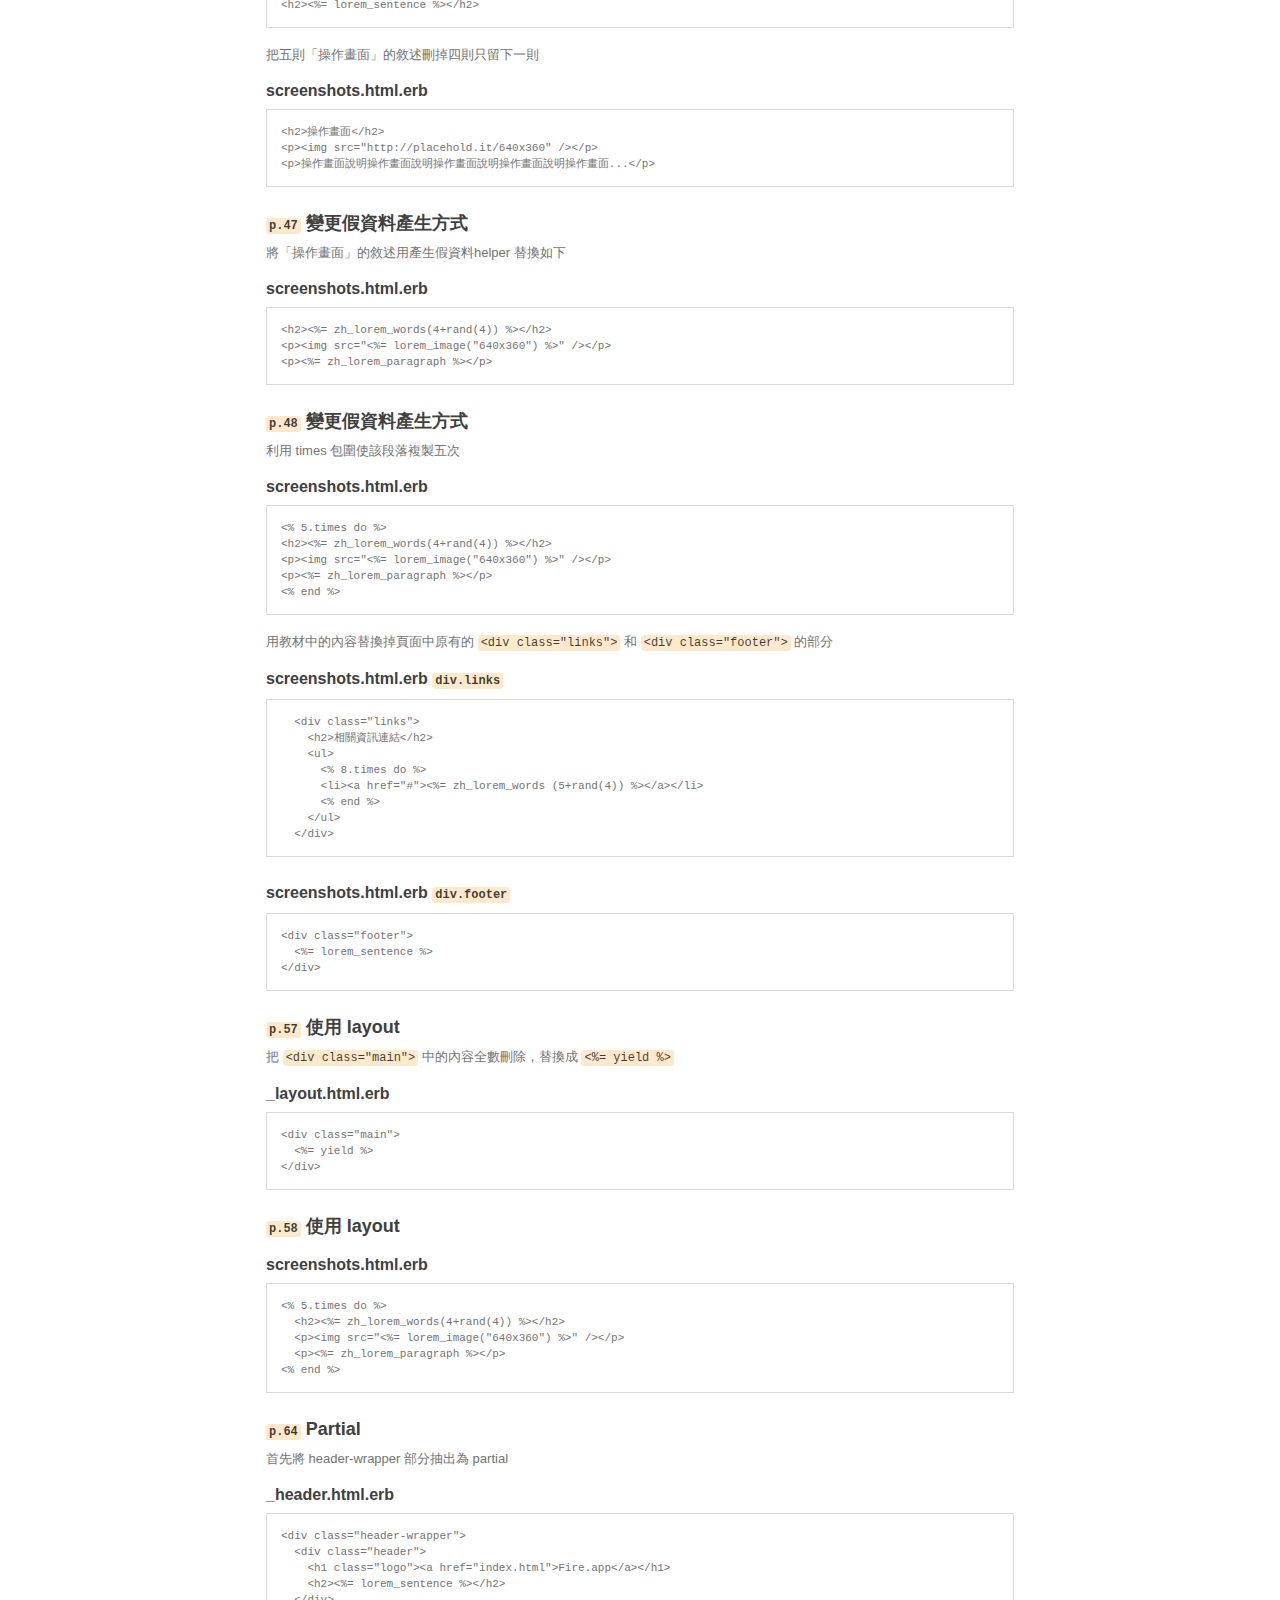
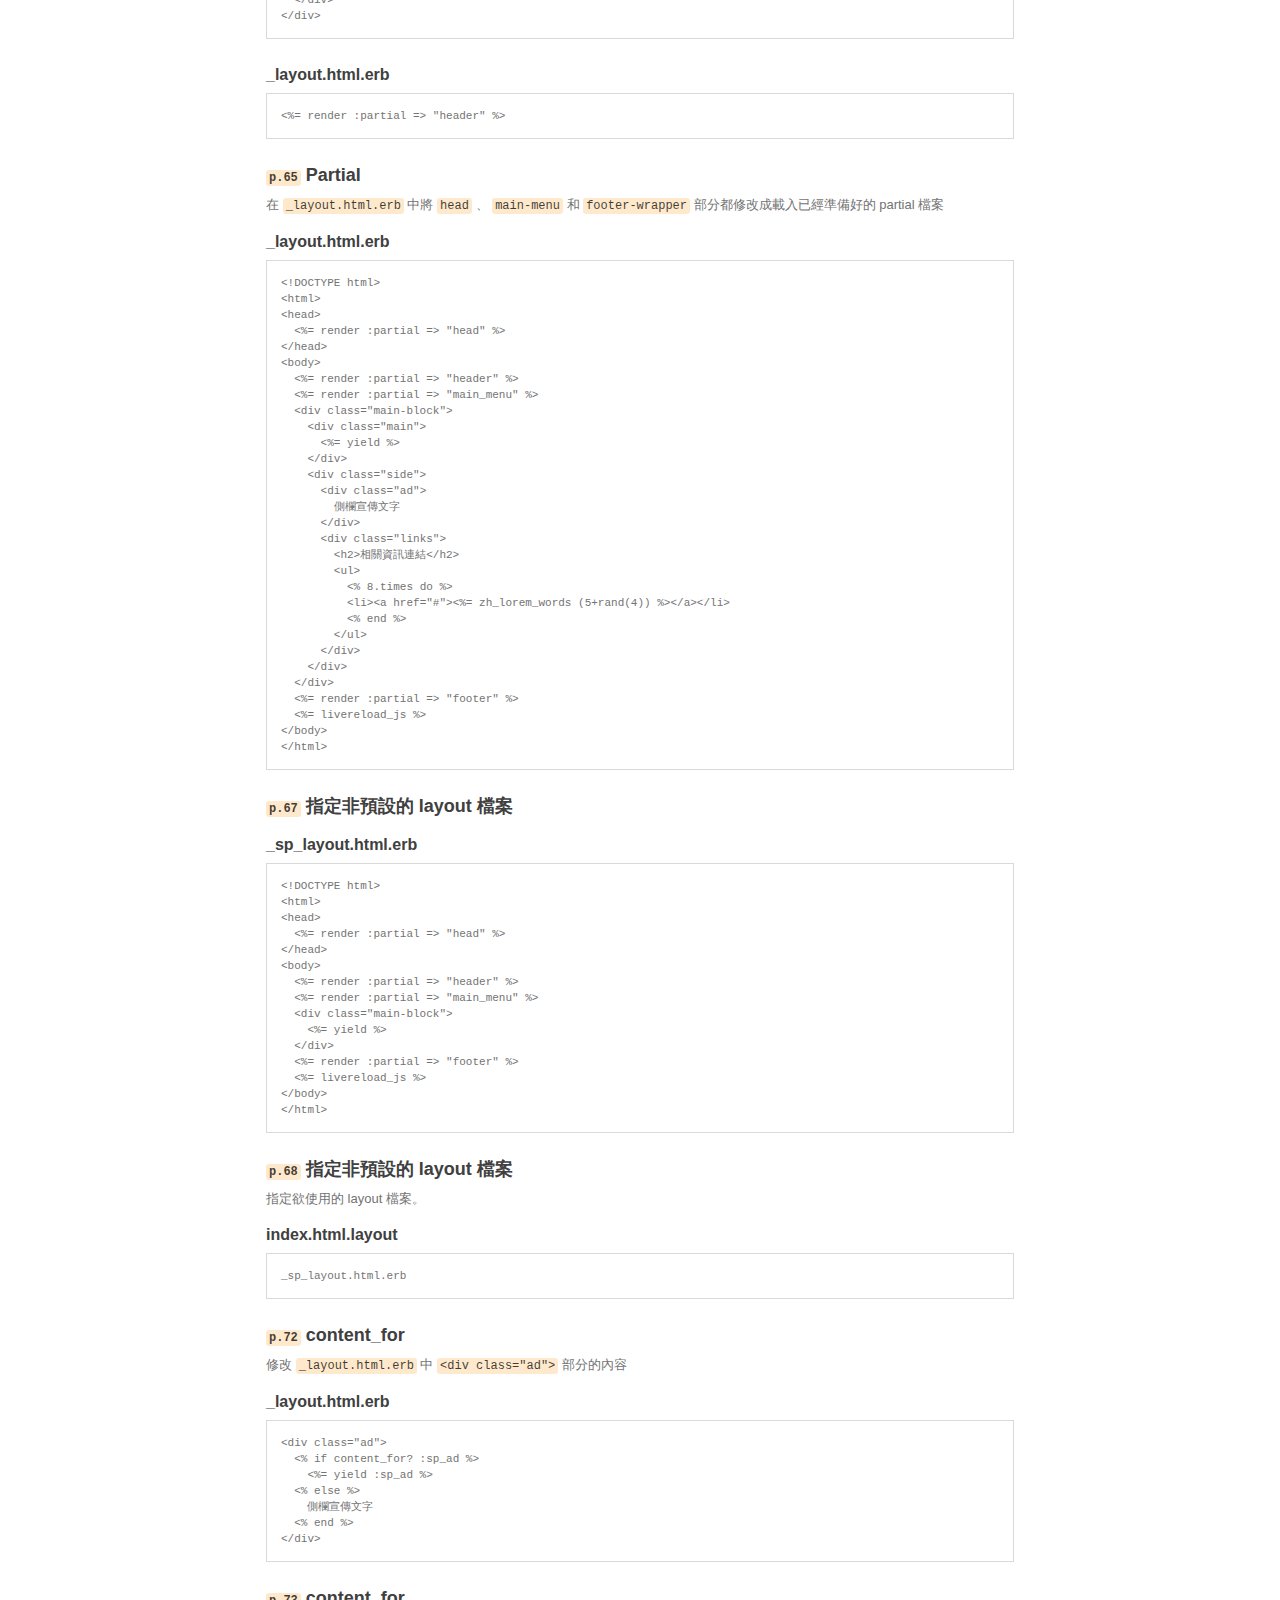
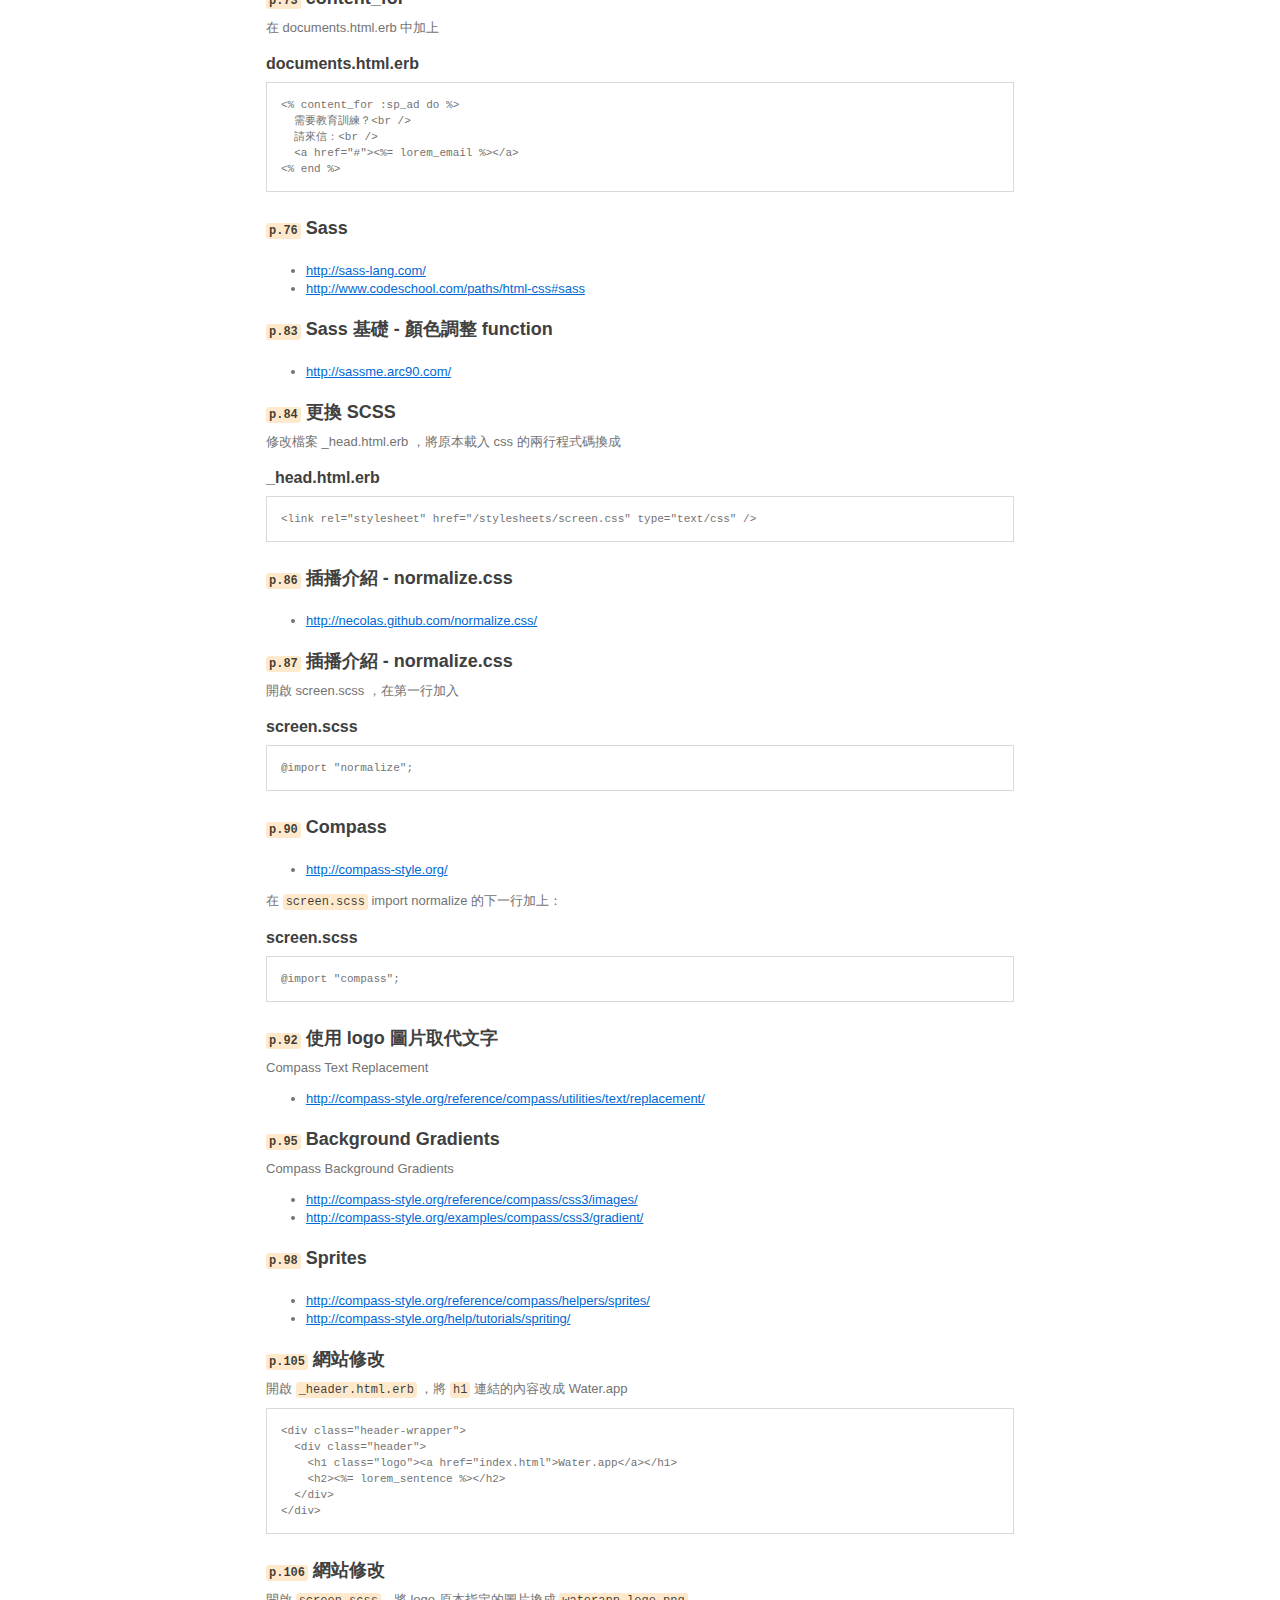
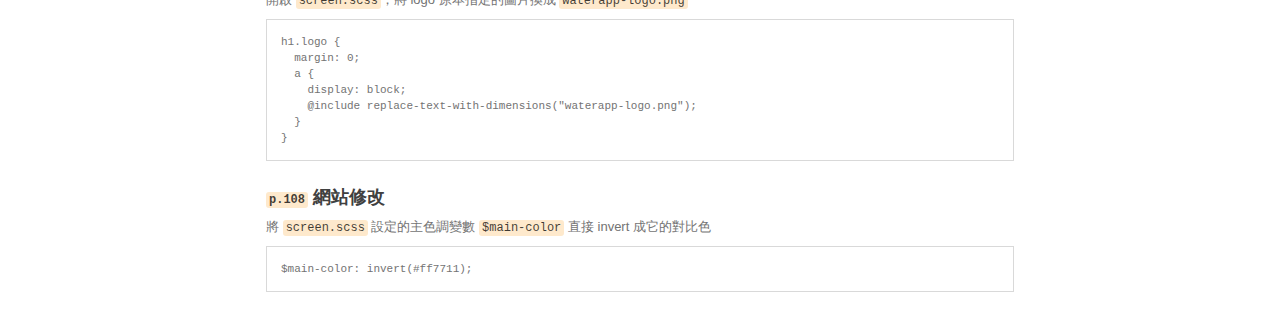
==== commit 2924734b: "update documents and add pdf file" ====
--- a/fireapp-workshop.html
+++ b/fireapp-workshop.html
@@ -2,7 +2,7 @@
 <html>
 <head>
 <meta charset="utf-8">
-<meta name="viewport" content="width=device-width, initial-scale=1.0, user-scalable=no">
+<meta name="viewport" content="width=device-width, initial-scale=1.0, user-scalable=yes">
 <style>
 h1,
 h2,
@@ -265,9 +265,9 @@
 
 <h4>screenshots.html.erb</h4>
 
-<pre><code>  &lt;h2&gt;操作畫面&lt;/h2&gt;
-  &lt;p&gt;&lt;img src="http://placehold.it/640x360" /&gt;&lt;/p&gt;
-  &lt;p&gt;操作畫面說明操作畫面說明操作畫面說明操作畫面說明操作畫面...&lt;/p&gt;
+<pre><code>&lt;h2&gt;操作畫面&lt;/h2&gt;
+&lt;p&gt;&lt;img src="http://placehold.it/640x360" /&gt;&lt;/p&gt;
+&lt;p&gt;操作畫面說明操作畫面說明操作畫面說明操作畫面說明操作畫面...&lt;/p&gt;
 </code></pre>
 
 <h3><code>p.47</code> 變更假資料產生方式</h3>
@@ -533,7 +533,7 @@
 </ul>
 
 
-<h3><code>p.104</code> 網站修改</h3>
+<h3><code>p.105</code> 網站修改</h3>
 
 <p>開啟 <code>_header.html.erb</code> ，將 <code>h1</code> 連結的內容改成 Water.app</p>
 
@@ -545,7 +545,7 @@
 &lt;/div&gt;
 </code></pre>
 
-<h3><code>p.105</code> 網站修改</h3>
+<h3><code>p.106</code> 網站修改</h3>
 
 <p>開啟 <code>screen.scss</code>，將 logo 原本指定的圖片換成 <code>waterapp-logo.png</code></p>
 
@@ -558,7 +558,7 @@
 }
 </code></pre>
 
-<h3><code>p.107</code> 網站修改</h3>
+<h3><code>p.108</code> 網站修改</h3>
 
 <p>將 <code>screen.scss</code> 設定的主色調變數 <code>$main-color</code> 直接 invert 成它的對比色</p>
 
